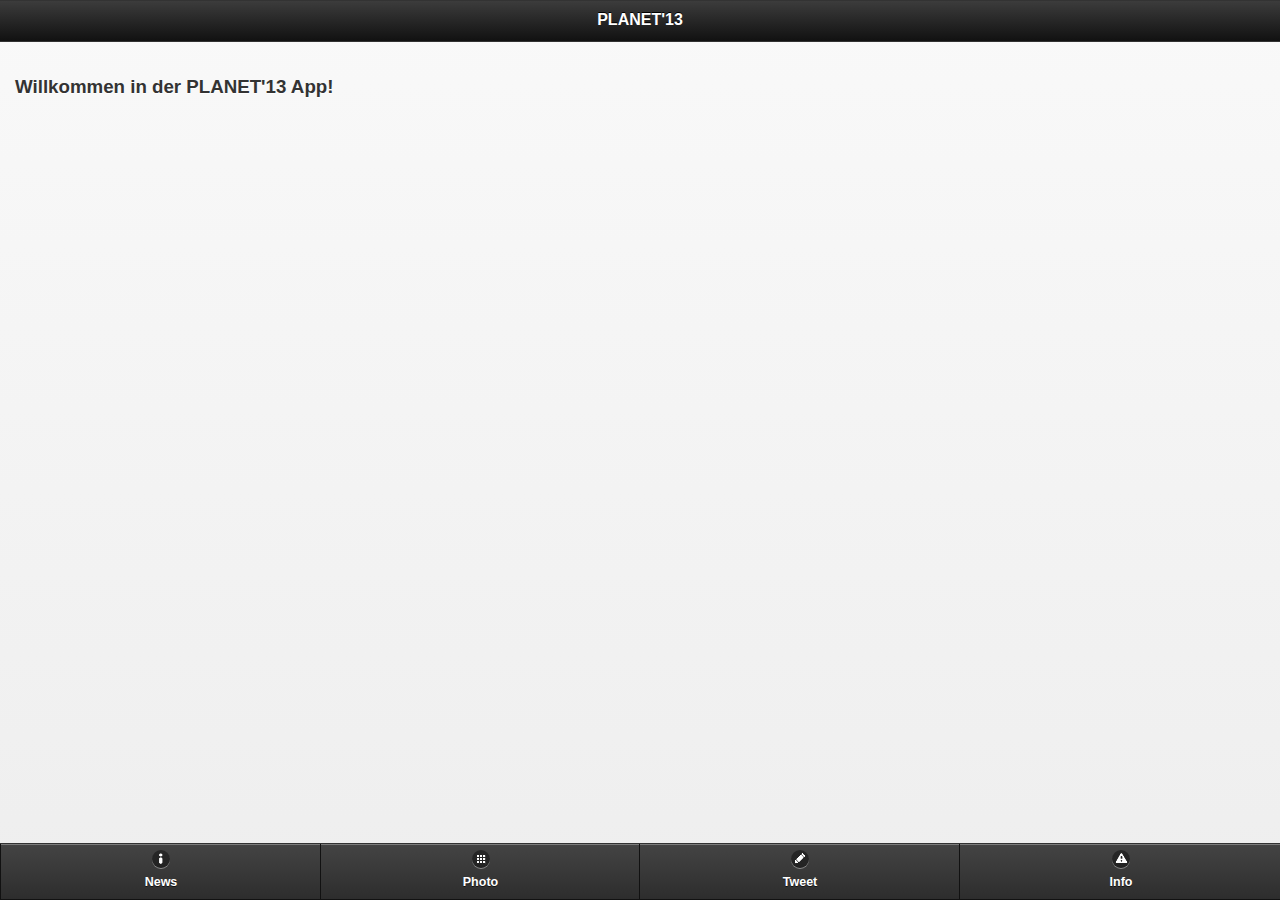
==== www/index.html @ 10da8226 "div" ====
<!DOCTYPE html>
<html>
    <head>
        <meta http-equiv="Content-Type" content="text/html; charset=UTF-8" />
        <meta name="format-detection" content="telephone=no" />
        <meta name="viewport" content="user-scalable=no, initial-scale=1, maximum-scale=1, minimum-scale=1, width=device-width, height=device-height" />
        
        <link rel="stylesheet" type="text/css" href="css/jquery.mobile-1.3.1.min.css" />
        
        <script type="text/javascript" src="phonegap.js"></script>
        
        <script type="text/javascript" src="js/index.js"></script>
        <script type="text/javascript" src="js/jquery-1.10.2.min.js"></script>
        <script type="text/javascript" src="js/jquery.mobile-1.3.1.min.js"></script>
        <script type="text/javascript" src="js/feed.js"></script>
        <script type="text/javascript" src="js/photo.js"></script>
        <script type="text/javascript" src="js/tweet.js"></script>
        
    	<title>PLANET'13</title>
    </head>
    <body>
        
    <!-- Start -->
    
    	<div data-role="page" id="start">
            <div data-theme="a" data-role="header">
                <h2>PLANET'13</h2>
            </div>
            <div data-role="content">
            	<h3>Willkommen in der PLANET'13 App!</h3>
            </div>
            
        	<div data-role="footer" data-position="fixed">
        		<div data-role="navbar">
        			<ul>
						<li><a href="#news-all" data-theme="a" data-icon="info"> News </a></li>
						<li><a href="#photo" data-theme="a" data-icon="grid"> Photo </a></li>
						<li><a href="#tweet" data-theme="a" data-icon="edit"> Tweet </a></li>
						<li><a href="#info" data-theme="a" data-icon="alert"> Info </a></li>
					</ul>
				</div>
        	</div>
        </div>
        
    <!-- Kochbuch -->
        
        <div data-role="page" id="essen">
            <div data-theme="a" data-role="header">
                <h3>Kochbuch</h3>
            </div>
            <div data-role="content">
			
				<ul data-role="listview" data-inset="true">
					<li data-role="list-divider">Montag, 05.08.</li>
				    <li><a href="essen.html">Mittag</a></li>
				    <li><a href="#">Abend</a></li>
				    <li data-role="list-divider">Dienstag</li>
				    <li><a href="#">Mittag</a></li>
				    <li><a href="#">Abend</a></li>
				    <li data-role="list-divider">Mittwoch</li>
				    <li><a href="#">Mittag</a></li>
				    <li><a href="#">Abend</a></li>
				</ul>
				
            </div>
            
        	<div data-role="footer" data-position="fixed">
        		<div data-role="navbar">
        			<ul>
						<li><a href="#news-all" data-theme="a" data-icon="info"> News </a></li>
						<li><a href="#photo" data-theme="a" data-icon="grid"> Photo </a></li>
						<li><a href="#tweet" data-theme="a" data-icon="edit"> Tweet </a></li>
						<li><a href="#info" data-theme="a" data-icon="alert"> Info </a></li>
					</ul>
				</div>
        	</div>
        </div>
        
    <!-- News -->
        
        <div data-role="page" id="news-all">
            <div data-theme="a" data-role="header">
                <h3>News</h3>
            </div>
            <div data-role="content">
            	<ul data-role="listview" data-theme="d" id="articleList"></ul>
            </div>
            
        	<div data-role="footer" data-position="fixed">
        		<div data-role="navbar">
        			<ul>
						<li><a href="#news-all" data-theme="a" data-icon="info"> News </a></li>
						<li><a href="#photo" data-theme="a" data-icon="grid"> Photo </a></li>
						<li><a href="#tweet" data-theme="a" data-icon="edit"> Tweet </a></li>
						<li><a href="#info" data-theme="a" data-icon="alert"> Info </a></li>
					</ul>
				</div>
        	</div>
        </div>
        
	<!-- Photo -->
        
        <div data-role="page" id="photo">
            <div data-theme="a" data-role="header">
                <h3>Foto hochladen</h3>
            </div>
            <div data-role="content">
            
            	Hier kannst du dein Foto vom PLANET'13 hochladen!<br/>
            	Here you can upload your photo from PLANET'13!
            
				<input type="text" name="name" id="name" placeholder="dein Name | your name" value="">
				<input type="text" name="title" id="title" placeholder="Titel | title" value="">
				<input type="text" name="description" id="description" placeholder="Beschreibung | description" value="">

				<label for="stufe">
    				Stufe | age group
    			</label>

				<select name="stufe" id="stufe">
                	<option value="none">nicht zugeordnet/none</option>
                	<option value="wiwo">WiW&ouml; # 07-10 years</option>
                	<option value="gusp">GuSp # 10-13 years</option>
                	<option value="caex">CaEx # 13-16 years</option>
                	<option value="raro">RaRo # 16-20 years</option>
            	</select>

    			<label for="ok">
    				Das Foto darf zum Zwecke der internen und externen &ouml;ffentlichkeitsarbeit der Pfadfinder und Pfadfinderinnen verwendet werden.<br/>
					I agree that the photo may be used to promote Guiding/Scouting in the internal and external media.
    			</label>
    			<select name="ok" id="ok" data-role="slider" data-mini="true">
    				<option value="no">O</option>
					<option value="on" selected="">|</option>
				</select>

   				<div id="photoButtons">
   					<button id="capturePhoto" onclick="capturePhoto();">Foto aufnehmen</button>
    				<button id="getPhoto" onclick="getPhoto();">Aus den gespeicherten Fotos</button>
    			</div>
    			
    			<img id="showPhoto" src="" />
    			
    			<div id="submitButtons">
    			 	<button id="uploadPhoto" onclick="uploadPhoto();" data-theme="c" data-icon="check">hochladen | upload</button>
            	</div>
            </div>
            
        	<div data-role="footer" data-position="fixed">
        		<div data-role="navbar">
        			<ul>
						<li><a href="#news-all" data-theme="a" data-icon="info"> News </a></li>
						<li><a href="#photo" data-theme="a" data-icon="grid"> Photo </a></li>
						<li><a href="#tweet" data-theme="a" data-icon="edit"> Tweet </a></li>
						<li><a href="#info" data-theme="a" data-icon="alert"> Info </a></li>
					</ul>
				</div>
        	</div>
        </div>
        
    <!-- Tweets -->
        
        <div data-role="page" id="tweet">
            <div data-theme="a" data-role="header">
                <h3>send Tweet</h3>
            </div>
            <div data-role="content">
            
            	Hier kannst du eine Kleinanzeige abschicken!<br/>
            	Here you can post an ad!
            
				<input type="text" name="tname" id="tname" placeholder="dein Name | your name" value="">
				<textarea name="ttweet" id="ttweet" placeholder="Nachricht | message"></textarea>

            	<button id="sendTweet" data-theme="c" data-icon="check">abschicken | send</button>
            	
            </div>
            
        	<div data-role="footer" data-position="fixed">
        		<div data-role="navbar">
        			<ul>
						<li><a href="#news-all" data-theme="a" data-icon="info"> News </a></li>
						<li><a href="#photo" data-theme="a" data-icon="grid"> Photo </a></li>
						<li><a href="#tweet" data-theme="a" data-icon="edit"> Tweet </a></li>
						<li><a href="#info" data-theme="a" data-icon="alert"> Info </a></li>
					</ul>
				</div>
        	</div>
        </div>
        
    <!-- Infos -->
        
        <div data-role="page" id="info">
            <div data-theme="a" data-role="header">
                <h3>Infos</h3>
            </div>
            <div data-role="content">
            
            	<ul data-role="listview" data-inset="true">
    				<li><a href="PAGES/song.html" data-ajax="false">Camp song</a></li>
    				<li><a href="PAGES/gastro.html" data-ajax="false">Gastronomie</a></li>
    				<li><a href="#" data-ajax="false">TODO - Lager ABC</a></li>
				</ul>
            	
            </div>
            
        	<div data-role="footer" data-position="fixed">
        		<div data-role="navbar">
        			<ul>
						<li><a href="#news-all" data-theme="a" data-icon="info"> News </a></li>
						<li><a href="#photo" data-theme="a" data-icon="grid"> Photo </a></li>
						<li><a href="#tweet" data-theme="a" data-icon="edit"> Tweet </a></li>
						<li><a href="#info" data-theme="a" data-icon="alert"> Info </a></li>
					</ul>
				</div>
        	</div>
        </div>
        
    <!-- Single News -->
        
    	<div data-role="page" id="news-single">
            <div data-theme="a" data-role="header">
            	<a href="#news-all" data-icon="arrow-l">zur&uuml;ck</a>
                <h3 id="newsheadline">PLANET'13</h3>
            </div>
            <div data-role="content" id="newscontent">
            </div>
        </div>
        
    <!-- initialize -->
        
        <script type="text/javascript">
            app.initialize();
        </script>
    </body>
</html>
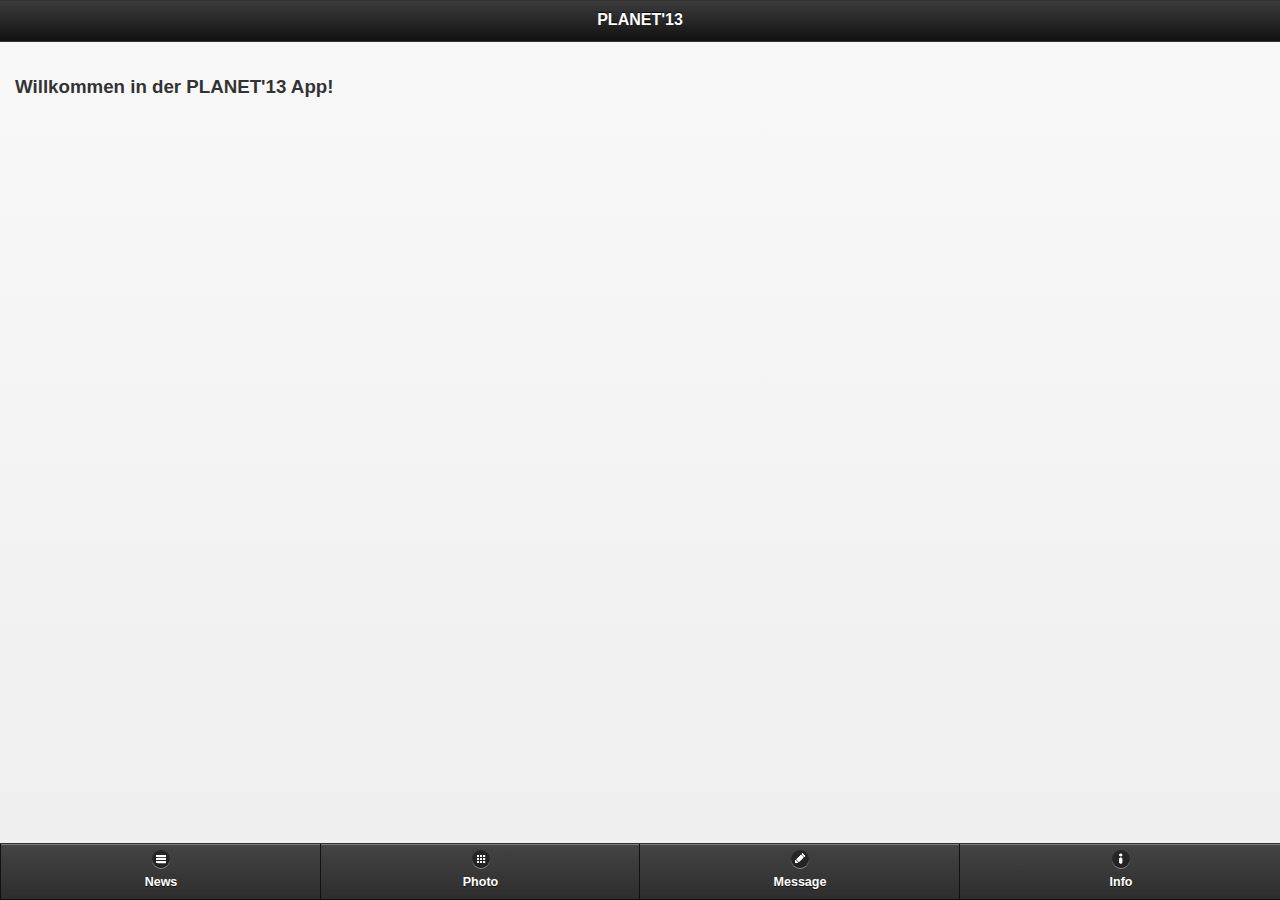
==== commit 8980394c: "div" ====
--- a/www/index.html
+++ b/www/index.html
@@ -33,10 +33,10 @@
         	<div data-role="footer" data-position="fixed">
         		<div data-role="navbar">
         			<ul>
-						<li><a href="#news-all" data-theme="a" data-icon="info"> News </a></li>
-						<li><a href="#photo" data-theme="a" data-icon="grid"> Photo </a></li>
-						<li><a href="#tweet" data-theme="a" data-icon="edit"> Tweet </a></li>
-						<li><a href="#info" data-theme="a" data-icon="alert"> Info </a></li>
+						<li><a href="#news-all" data-theme="a" data-icon="bars"> News </a></li>
+						<li><a href="#photo" data-theme="a" data-icon="grid"> Photo </a></li>
+						<li><a href="#tweet" data-theme="a" data-icon="edit"> Message </a></li>
+						<li><a href="#info" data-theme="a" data-icon="info"> Info </a></li>
 					</ul>
 				</div>
         	</div>
@@ -67,10 +67,10 @@
         	<div data-role="footer" data-position="fixed">
         		<div data-role="navbar">
         			<ul>
-						<li><a href="#news-all" data-theme="a" data-icon="info"> News </a></li>
-						<li><a href="#photo" data-theme="a" data-icon="grid"> Photo </a></li>
-						<li><a href="#tweet" data-theme="a" data-icon="edit"> Tweet </a></li>
-						<li><a href="#info" data-theme="a" data-icon="alert"> Info </a></li>
+						<li><a href="#news-all" data-theme="a" data-icon="bars"> News </a></li>
+						<li><a href="#photo" data-theme="a" data-icon="grid"> Photo </a></li>
+						<li><a href="#tweet" data-theme="a" data-icon="edit"> Message </a></li>
+						<li><a href="#info" data-theme="a" data-icon="info"> Info </a></li>
 					</ul>
 				</div>
         	</div>
@@ -89,10 +89,10 @@
         	<div data-role="footer" data-position="fixed">
         		<div data-role="navbar">
         			<ul>
-						<li><a href="#news-all" data-theme="a" data-icon="info"> News </a></li>
-						<li><a href="#photo" data-theme="a" data-icon="grid"> Photo </a></li>
-						<li><a href="#tweet" data-theme="a" data-icon="edit"> Tweet </a></li>
-						<li><a href="#info" data-theme="a" data-icon="alert"> Info </a></li>
+						<li><a href="#news-all" data-theme="a" data-icon="bars"> News </a></li>
+						<li><a href="#photo" data-theme="a" data-icon="grid"> Photo </a></li>
+						<li><a href="#tweet" data-theme="a" data-icon="edit"> Message </a></li>
+						<li><a href="#info" data-theme="a" data-icon="info"> Info </a></li>
 					</ul>
 				</div>
         	</div>
@@ -107,7 +107,7 @@
             <div data-role="content">
             
             	Hier kannst du dein Foto vom PLANET'13 hochladen!<br/>
-            	Here you can upload your photo from PLANET'13!
+            	You can upload your photo from PLANET'13 here!
             
 				<input type="text" name="name" id="name" placeholder="dein Name | your name" value="">
 				<input type="text" name="title" id="title" placeholder="Titel | title" value="">
@@ -119,14 +119,14 @@
 
 				<select name="stufe" id="stufe">
                 	<option value="none">nicht zugeordnet/none</option>
-                	<option value="wiwo">WiW&ouml; # 07-10 years</option>
+                	<option value="wiwo">WiWö # 07-10 years</option>
                 	<option value="gusp">GuSp # 10-13 years</option>
                 	<option value="caex">CaEx # 13-16 years</option>
                 	<option value="raro">RaRo # 16-20 years</option>
             	</select>
 
     			<label for="ok">
-    				Das Foto darf zum Zwecke der internen und externen &ouml;ffentlichkeitsarbeit der Pfadfinder und Pfadfinderinnen verwendet werden.<br/>
+    				Das Foto darf zum Zwecke der internen und externen Öffentlichkeitsarbeit der Pfadfinder und Pfadfinderinnen verwendet werden.<br/>
 					I agree that the photo may be used to promote Guiding/Scouting in the internal and external media.
     			</label>
     			<select name="ok" id="ok" data-role="slider" data-mini="true">
@@ -149,10 +149,10 @@
         	<div data-role="footer" data-position="fixed">
         		<div data-role="navbar">
         			<ul>
-						<li><a href="#news-all" data-theme="a" data-icon="info"> News </a></li>
-						<li><a href="#photo" data-theme="a" data-icon="grid"> Photo </a></li>
-						<li><a href="#tweet" data-theme="a" data-icon="edit"> Tweet </a></li>
-						<li><a href="#info" data-theme="a" data-icon="alert"> Info </a></li>
+						<li><a href="#news-all" data-theme="a" data-icon="bars"> News </a></li>
+						<li><a href="#photo" data-theme="a" data-icon="grid"> Photo </a></li>
+						<li><a href="#tweet" data-theme="a" data-icon="edit"> Message </a></li>
+						<li><a href="#info" data-theme="a" data-icon="info"> Info </a></li>
 					</ul>
 				</div>
         	</div>
@@ -162,12 +162,12 @@
         
         <div data-role="page" id="tweet">
             <div data-theme="a" data-role="header">
-                <h3>send Tweet</h3>
-            </div>
-            <div data-role="content">
-            
-            	Hier kannst du eine Kleinanzeige abschicken!<br/>
-            	Here you can post an ad!
+                <h3>Sternschnuppen</h3>
+            </div>
+            <div data-role="content">
+            
+            	Schreib eine Message für den planetSTAR an deine Freunde!<br/></br>
+            	<em>Sternschnuppe</em> message to a friend!
             
 				<input type="text" name="tname" id="tname" placeholder="dein Name | your name" value="">
 				<textarea name="ttweet" id="ttweet" placeholder="Nachricht | message"></textarea>
@@ -179,10 +179,10 @@
         	<div data-role="footer" data-position="fixed">
         		<div data-role="navbar">
         			<ul>
-						<li><a href="#news-all" data-theme="a" data-icon="info"> News </a></li>
-						<li><a href="#photo" data-theme="a" data-icon="grid"> Photo </a></li>
-						<li><a href="#tweet" data-theme="a" data-icon="edit"> Tweet </a></li>
-						<li><a href="#info" data-theme="a" data-icon="alert"> Info </a></li>
+						<li><a href="#news-all" data-theme="a" data-icon="bars"> News </a></li>
+						<li><a href="#photo" data-theme="a" data-icon="grid"> Photo </a></li>
+						<li><a href="#tweet" data-theme="a" data-icon="edit"> Message </a></li>
+						<li><a href="#info" data-theme="a" data-icon="info"> Info </a></li>
 					</ul>
 				</div>
         	</div>
@@ -199,7 +199,7 @@
             	<ul data-role="listview" data-inset="true">
     				<li><a href="PAGES/song.html" data-ajax="false">Camp song</a></li>
     				<li><a href="PAGES/gastro.html" data-ajax="false">Gastronomie</a></li>
-    				<li><a href="#" data-ajax="false">TODO - Lager ABC</a></li>
+    				<li><a href="PAGES/abc.html" data-ajax="false">Lager ABC</a></li>
 				</ul>
             	
             </div>
@@ -207,10 +207,10 @@
         	<div data-role="footer" data-position="fixed">
         		<div data-role="navbar">
         			<ul>
-						<li><a href="#news-all" data-theme="a" data-icon="info"> News </a></li>
-						<li><a href="#photo" data-theme="a" data-icon="grid"> Photo </a></li>
-						<li><a href="#tweet" data-theme="a" data-icon="edit"> Tweet </a></li>
-						<li><a href="#info" data-theme="a" data-icon="alert"> Info </a></li>
+						<li><a href="#news-all" data-theme="a" data-icon="bars"> News </a></li>
+						<li><a href="#photo" data-theme="a" data-icon="grid"> Photo </a></li>
+						<li><a href="#tweet" data-theme="a" data-icon="edit"> Message </a></li>
+						<li><a href="#info" data-theme="a" data-icon="info"> Info </a></li>
 					</ul>
 				</div>
         	</div>
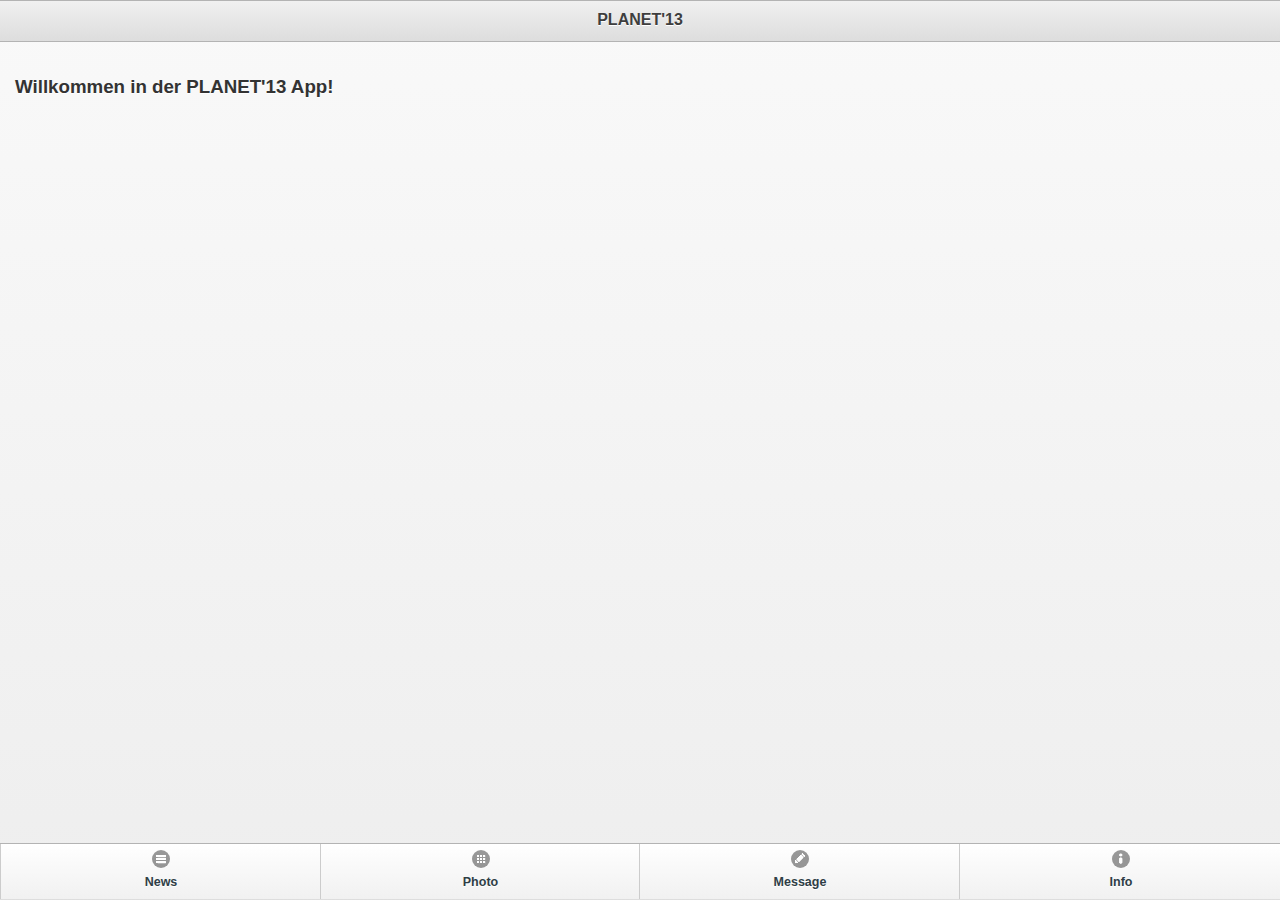
==== commit 066acd58: "div" ====
--- a/www/index.html
+++ b/www/index.html
@@ -4,8 +4,9 @@
         <meta http-equiv="Content-Type" content="text/html; charset=UTF-8" />
         <meta name="format-detection" content="telephone=no" />
         <meta name="viewport" content="user-scalable=no, initial-scale=1, maximum-scale=1, minimum-scale=1, width=device-width, height=device-height" />
-        
+
         <link rel="stylesheet" type="text/css" href="css/jquery.mobile-1.3.1.min.css" />
+        <link rel="stylesheet" type="text/css" href="css/planet13.css" />
         
         <script type="text/javascript" src="phonegap.js"></script>
         
@@ -23,7 +24,7 @@
     <!-- Start -->
     
     	<div data-role="page" id="start">
-            <div data-theme="a" data-role="header">
+            <div data-role="header">
                 <h2>PLANET'13</h2>
             </div>
             <div data-role="content">
@@ -33,10 +34,10 @@
         	<div data-role="footer" data-position="fixed">
         		<div data-role="navbar">
         			<ul>
-						<li><a href="#news-all" data-theme="a" data-icon="bars"> News </a></li>
-						<li><a href="#photo" data-theme="a" data-icon="grid"> Photo </a></li>
-						<li><a href="#tweet" data-theme="a" data-icon="edit"> Message </a></li>
-						<li><a href="#info" data-theme="a" data-icon="info"> Info </a></li>
+						<li><a href="#news-all" data-icon="bars"> News </a></li>
+						<li><a href="#photo" data-icon="grid"> Photo </a></li>
+						<li><a href="#tweet" data-icon="edit"> Message </a></li>
+						<li><a href="#info" data-icon="info"> Info </a></li>
 					</ul>
 				</div>
         	</div>
@@ -45,7 +46,7 @@
     <!-- Kochbuch -->
         
         <div data-role="page" id="essen">
-            <div data-theme="a" data-role="header">
+            <div data-role="header">
                 <h3>Kochbuch</h3>
             </div>
             <div data-role="content">
@@ -67,10 +68,10 @@
         	<div data-role="footer" data-position="fixed">
         		<div data-role="navbar">
         			<ul>
-						<li><a href="#news-all" data-theme="a" data-icon="bars"> News </a></li>
-						<li><a href="#photo" data-theme="a" data-icon="grid"> Photo </a></li>
-						<li><a href="#tweet" data-theme="a" data-icon="edit"> Message </a></li>
-						<li><a href="#info" data-theme="a" data-icon="info"> Info </a></li>
+						<li><a href="#news-all" data-icon="bars"> News </a></li>
+						<li><a href="#photo" data-icon="grid"> Photo </a></li>
+						<li><a href="#tweet" data-icon="edit"> Message </a></li>
+						<li><a href="#info" data-icon="info"> Info </a></li>
 					</ul>
 				</div>
         	</div>
@@ -79,7 +80,7 @@
     <!-- News -->
         
         <div data-role="page" id="news-all">
-            <div data-theme="a" data-role="header">
+            <div data-role="header">
                 <h3>News</h3>
             </div>
             <div data-role="content">
@@ -89,10 +90,10 @@
         	<div data-role="footer" data-position="fixed">
         		<div data-role="navbar">
         			<ul>
-						<li><a href="#news-all" data-theme="a" data-icon="bars"> News </a></li>
-						<li><a href="#photo" data-theme="a" data-icon="grid"> Photo </a></li>
-						<li><a href="#tweet" data-theme="a" data-icon="edit"> Message </a></li>
-						<li><a href="#info" data-theme="a" data-icon="info"> Info </a></li>
+						<li><a href="#news-all" data-icon="bars"> News </a></li>
+						<li><a href="#photo" data-icon="grid"> Photo </a></li>
+						<li><a href="#tweet" data-icon="edit"> Message </a></li>
+						<li><a href="#info" data-icon="info"> Info </a></li>
 					</ul>
 				</div>
         	</div>
@@ -101,10 +102,10 @@
 	<!-- Photo -->
         
         <div data-role="page" id="photo">
-            <div data-theme="a" data-role="header">
+            <div data-role="header">
                 <h3>Foto hochladen</h3>
             </div>
-            <div data-role="content">
+            <div data-role="content" data-theme="a">
             
             	Hier kannst du dein Foto vom PLANET'13 hochladen!<br/>
             	You can upload your photo from PLANET'13 here!
@@ -142,17 +143,17 @@
     			<img id="showPhoto" src="" />
     			
     			<div id="submitButtons">
-    			 	<button id="uploadPhoto" onclick="uploadPhoto();" data-theme="c" data-icon="check">hochladen | upload</button>
+    			 	<button id="uploadPhoto" onclick="uploadPhoto();" data-icon="check">hochladen | upload</button>
             	</div>
             </div>
             
         	<div data-role="footer" data-position="fixed">
         		<div data-role="navbar">
         			<ul>
-						<li><a href="#news-all" data-theme="a" data-icon="bars"> News </a></li>
-						<li><a href="#photo" data-theme="a" data-icon="grid"> Photo </a></li>
-						<li><a href="#tweet" data-theme="a" data-icon="edit"> Message </a></li>
-						<li><a href="#info" data-theme="a" data-icon="info"> Info </a></li>
+						<li><a href="#news-all" data-icon="bars"> News </a></li>
+						<li><a href="#photo" data-icon="grid"> Photo </a></li>
+						<li><a href="#tweet" data-icon="edit"> Message </a></li>
+						<li><a href="#info" data-icon="info"> Info </a></li>
 					</ul>
 				</div>
         	</div>
@@ -161,10 +162,10 @@
     <!-- Tweets -->
         
         <div data-role="page" id="tweet">
-            <div data-theme="a" data-role="header">
+            <div data-role="header">
                 <h3>Sternschnuppen</h3>
             </div>
-            <div data-role="content">
+            <div data-role="content" data-theme="a">
             
             	Schreib eine Message für den planetSTAR an deine Freunde!<br/></br>
             	<em>Sternschnuppe</em> message to a friend!
@@ -172,17 +173,17 @@
 				<input type="text" name="tname" id="tname" placeholder="dein Name | your name" value="">
 				<textarea name="ttweet" id="ttweet" placeholder="Nachricht | message"></textarea>
 
-            	<button id="sendTweet" data-theme="c" data-icon="check">abschicken | send</button>
+            	<button id="sendTweet" data-icon="check">abschicken | send</button>
             	
             </div>
             
         	<div data-role="footer" data-position="fixed">
         		<div data-role="navbar">
         			<ul>
-						<li><a href="#news-all" data-theme="a" data-icon="bars"> News </a></li>
-						<li><a href="#photo" data-theme="a" data-icon="grid"> Photo </a></li>
-						<li><a href="#tweet" data-theme="a" data-icon="edit"> Message </a></li>
-						<li><a href="#info" data-theme="a" data-icon="info"> Info </a></li>
+						<li><a href="#news-all" data-icon="bars"> News </a></li>
+						<li><a href="#photo" data-icon="grid"> Photo </a></li>
+						<li><a href="#tweet" data-icon="edit"> Message </a></li>
+						<li><a href="#info" data-icon="info"> Info </a></li>
 					</ul>
 				</div>
         	</div>
@@ -191,15 +192,25 @@
     <!-- Infos -->
         
         <div data-role="page" id="info">
-            <div data-theme="a" data-role="header">
+            <div data-role="header">
                 <h3>Infos</h3>
             </div>
-            <div data-role="content">
+            <div data-role="content" data-theme="a">
+            
+            Wir haben hier für dich die wichtigsten Punkte aus dem Lagerhandbuch gesammelt.
             
             	<ul data-role="listview" data-inset="true">
+    				
+    				<li data-role="list-divider">Allgemeines</li>
     				<li><a href="PAGES/song.html" data-ajax="false">Camp song</a></li>
     				<li><a href="PAGES/gastro.html" data-ajax="false">Gastronomie</a></li>
     				<li><a href="PAGES/abc.html" data-ajax="false">Lager ABC</a></li>
+    				
+    				<li data-role="list-divider">Zeitpläne</li>
+    				<li data-theme="b"><a href="PAGES/zeit_gusp.html" data-ajax="false">GuSp</a></li>
+    				<li data-theme="c"><a href="PAGES/zeit_caex.html" data-ajax="false">CaEx</a></li>
+    				<li data-theme="d"><a href="PAGES/zeit_raro.html" data-ajax="false">RaRo</a></li>
+    				
 				</ul>
             	
             </div>
@@ -207,10 +218,10 @@
         	<div data-role="footer" data-position="fixed">
         		<div data-role="navbar">
         			<ul>
-						<li><a href="#news-all" data-theme="a" data-icon="bars"> News </a></li>
-						<li><a href="#photo" data-theme="a" data-icon="grid"> Photo </a></li>
-						<li><a href="#tweet" data-theme="a" data-icon="edit"> Message </a></li>
-						<li><a href="#info" data-theme="a" data-icon="info"> Info </a></li>
+						<li><a href="#news-all" data-icon="bars"> News </a></li>
+						<li><a href="#photo" data-icon="grid"> Photo </a></li>
+						<li><a href="#tweet" data-icon="edit"> Message </a></li>
+						<li><a href="#info" data-icon="info"> Info </a></li>
 					</ul>
 				</div>
         	</div>
@@ -219,7 +230,7 @@
     <!-- Single News -->
         
     	<div data-role="page" id="news-single">
-            <div data-theme="a" data-role="header">
+            <div data-role="header">
             	<a href="#news-all" data-icon="arrow-l">zur&uuml;ck</a>
                 <h3 id="newsheadline">PLANET'13</h3>
             </div>
--- a/www/css/planet13.css
+++ b/www/css/planet13.css
@@ -0,0 +1,935 @@
+/*
+* jQuery Mobile 1.3.1
+* Git HEAD hash: 74b4bec049fd93e4fe40205e6157de16eb64eb46 <> Date: Mon Apr 8 2013 19:41:28 UTC
+* http://jquerymobile.com
+*
+* Copyright 2010, 2013 jQuery Foundation, Inc. and other contributors
+* Released under the MIT license.
+* http://jquery.org/license
+*
+*/
+
+
+/* Swatches */
+/* A
+-----------------------------------------------------------------------------------------------------------*/
+.ui-bar-a {
+	border: 1px solid #b3b3b3 /*{a-bar-border}*/;
+	background: #eeeeee /*{a-bar-background-color}*/;
+	color: #3e3e3e /*{a-bar-color}*/;
+	font-weight: bold;
+	text-shadow: 0 /*{a-bar-shadow-x}*/ 1px /*{a-bar-shadow-y}*/ 0 /*{a-bar-shadow-radius}*/ #ffffff /*{a-bar-shadow-color}*/;
+	background-image: -webkit-gradient(linear, left top, left bottom, from( #f0f0f0 /*{a-bar-background-start}*/), to( #dddddd /*{a-bar-background-end}*/)); /* Saf4+, Chrome */
+	background-image: -webkit-linear-gradient( #f0f0f0 /*{a-bar-background-start}*/, #dddddd /*{a-bar-background-end}*/); /* Chrome 10+, Saf5.1+ */
+	background-image:    -moz-linear-gradient( #f0f0f0 /*{a-bar-background-start}*/, #dddddd /*{a-bar-background-end}*/); /* FF3.6 */
+	background-image:     -ms-linear-gradient( #f0f0f0 /*{a-bar-background-start}*/, #dddddd /*{a-bar-background-end}*/); /* IE10 */
+	background-image:      -o-linear-gradient( #f0f0f0 /*{a-bar-background-start}*/, #dddddd /*{a-bar-background-end}*/); /* Opera 11.10+ */
+	background-image:         linear-gradient( #f0f0f0 /*{a-bar-background-start}*/, #dddddd /*{a-bar-background-end}*/);
+}
+.ui-bar-a .ui-link-inherit {
+	color: #3e3e3e /*{a-bar-color}*/;
+}
+.ui-bar-a a.ui-link {
+	color: #7cc4e7 /*{a-bar-link-color}*/;
+	font-weight: bold;
+}
+.ui-bar-a a.ui-link:visited {
+    color: #2489ce /*{a-bar-link-visited}*/;
+}
+.ui-bar-a a.ui-link:hover {
+	color: #2489ce /*{a-bar-link-hover}*/;
+}
+.ui-bar-a a.ui-link:active {
+	color: #2489ce /*{a-bar-link-active}*/;
+}
+.ui-bar-a,
+.ui-bar-a input,
+.ui-bar-a select,
+.ui-bar-a textarea,
+.ui-bar-a button {
+	         font-family: Helvetica, Arial, sans-serif /*{global-font-family}*/;
+}
+.ui-body-a,
+.ui-overlay-a {
+	border: 1px solid #aaaaaa /*{a-body-border}*/;
+	color: #333333 /*{a-body-color}*/;
+	text-shadow: 0 /*{a-body-shadow-x}*/ 1px /*{a-body-shadow-y}*/ 0 /*{a-body-shadow-radius}*/ #ffffff /*{a-body-shadow-color}*/;
+	background: #f9f9f9 /*{a-body-background-color}*/;
+	background-image: -webkit-gradient(linear, left top, left bottom, from( #f9f9f9 /*{a-body-background-start}*/), to( #eeeeee /*{a-body-background-end}*/)); /* Saf4+, Chrome */
+	background-image: -webkit-linear-gradient( #f9f9f9 /*{a-body-background-start}*/, #eeeeee /*{a-body-background-end}*/); /* Chrome 10+, Saf5.1+ */
+	background-image:    -moz-linear-gradient( #f9f9f9 /*{a-body-background-start}*/, #eeeeee /*{a-body-background-end}*/); /* FF3.6 */
+	background-image:     -ms-linear-gradient( #f9f9f9 /*{a-body-background-start}*/, #eeeeee /*{a-body-background-end}*/); /* IE10 */
+	background-image:      -o-linear-gradient( #f9f9f9 /*{a-body-background-start}*/, #eeeeee /*{a-body-background-end}*/); /* Opera 11.10+ */
+	background-image:         linear-gradient( #f9f9f9 /*{a-body-background-start}*/, #eeeeee /*{a-body-background-end}*/);
+}
+.ui-overlay-a {
+	background-image: none;
+	border-width: 0;
+}
+.ui-body-a,
+.ui-body-a input,
+.ui-body-a select,
+.ui-body-a textarea,
+.ui-body-a button {
+	         font-family: Helvetica, Arial, sans-serif /*{global-font-family}*/;
+}
+.ui-body-a .ui-link-inherit {
+	color: #333333 /*{a-body-color}*/;
+}
+.ui-body-a .ui-link {
+	color: #2489ce /*{a-body-link-color}*/;
+	font-weight: bold;
+}
+.ui-body-a .ui-link:visited {
+    color: #2489ce /*{a-body-link-visited}*/;
+}
+.ui-body-a .ui-link:hover {
+	color: #2489ce /*{a-body-link-hover}*/;
+}
+.ui-body-a .ui-link:active {
+	color: #2489ce /*{a-body-link-active}*/;
+}
+.ui-btn-up-a {
+	border: 1px solid #cccccc /*{a-bup-border}*/;
+	background: #eeeeee /*{a-bup-background-color}*/;
+	font-weight: bold;
+	color: #2f3e46 /*{a-bup-color}*/;
+	text-shadow: 0 /*{a-bup-shadow-x}*/ 1px /*{a-bup-shadow-y}*/ 0 /*{a-bup-shadow-radius}*/ #ffffff /*{a-bup-shadow-color}*/;
+	background-image: -webkit-gradient(linear, left top, left bottom, from( #ffffff /*{a-bup-background-start}*/), to( #f1f1f1 /*{a-bup-background-end}*/)); /* Saf4+, Chrome */
+	background-image: -webkit-linear-gradient( #ffffff /*{a-bup-background-start}*/, #f1f1f1 /*{a-bup-background-end}*/); /* Chrome 10+, Saf5.1+ */
+	background-image:    -moz-linear-gradient( #ffffff /*{a-bup-background-start}*/, #f1f1f1 /*{a-bup-background-end}*/); /* FF3.6 */
+	background-image:     -ms-linear-gradient( #ffffff /*{a-bup-background-start}*/, #f1f1f1 /*{a-bup-background-end}*/); /* IE10 */
+	background-image:      -o-linear-gradient( #ffffff /*{a-bup-background-start}*/, #f1f1f1 /*{a-bup-background-end}*/); /* Opera 11.10+ */
+	background-image:         linear-gradient( #ffffff /*{a-bup-background-start}*/, #f1f1f1 /*{a-bup-background-end}*/);
+}
+.ui-btn-up-a:visited,
+.ui-btn-up-a a.ui-link-inherit {
+	color: #2f3e46 /*{a-bup-color}*/;
+}
+.ui-btn-hover-a {
+	border: 1px solid #bbbbbb /*{a-bhover-border}*/;
+	background: #dfdfdf /*{a-bhover-background-color}*/;
+	font-weight: bold;
+	color: #2f3e46 /*{a-bhover-color}*/;
+	text-shadow: 0 /*{a-bhover-shadow-x}*/ 1px /*{a-bhover-shadow-y}*/ 0 /*{a-bhover-shadow-radius}*/ #ffffff /*{a-bhover-shadow-color}*/;
+	background-image: -webkit-gradient(linear, left top, left bottom, from( #f6f6f6 /*{a-bhover-background-start}*/), to( #e0e0e0 /*{a-bhover-background-end}*/)); /* Saf4+, Chrome */
+	background-image: -webkit-linear-gradient( #f6f6f6 /*{a-bhover-background-start}*/, #e0e0e0 /*{a-bhover-background-end}*/); /* Chrome 10+, Saf5.1+ */
+	background-image:    -moz-linear-gradient( #f6f6f6 /*{a-bhover-background-start}*/, #e0e0e0 /*{a-bhover-background-end}*/); /* FF3.6 */
+	background-image:     -ms-linear-gradient( #f6f6f6 /*{a-bhover-background-start}*/, #e0e0e0 /*{a-bhover-background-end}*/); /* IE10 */
+	background-image:      -o-linear-gradient( #f6f6f6 /*{a-bhover-background-start}*/, #e0e0e0 /*{a-bhover-background-end}*/); /* Opera 11.10+ */
+	background-image:         linear-gradient( #f6f6f6 /*{a-bhover-background-start}*/, #e0e0e0 /*{a-bhover-background-end}*/);
+}
+.ui-btn-hover-a:visited,
+.ui-btn-hover-a:hover,
+.ui-btn-hover-a a.ui-link-inherit {
+	color: #2f3e46 /*{a-bhover-color}*/;
+}
+.ui-btn-down-a {
+	border: 1px solid #bbbbbb /*{a-bdown-border}*/;
+	background: #d6d6d6 /*{a-bdown-background-color}*/;
+	font-weight: bold;
+	color: #2f3e46 /*{a-bdown-color}*/;
+	text-shadow: 0 /*{a-bdown-shadow-x}*/ 1px /*{a-bdown-shadow-y}*/ 0 /*{a-bdown-shadow-radius}*/ #ffffff /*{a-bdown-shadow-color}*/;
+	background-image: -webkit-gradient(linear, left top, left bottom, from( #d0d0d0 /*{a-bdown-background-start}*/), to( #dfdfdf /*{a-bdown-background-end}*/)); /* Saf4+, Chrome */
+	background-image: -webkit-linear-gradient( #d0d0d0 /*{a-bdown-background-start}*/, #dfdfdf /*{a-bdown-background-end}*/); /* Chrome 10+, Saf5.1+ */
+	background-image:    -moz-linear-gradient( #d0d0d0 /*{a-bdown-background-start}*/, #dfdfdf /*{a-bdown-background-end}*/); /* FF3.6 */
+	background-image:     -ms-linear-gradient( #d0d0d0 /*{a-bdown-background-start}*/, #dfdfdf /*{a-bdown-background-end}*/); /* IE10 */
+	background-image:      -o-linear-gradient( #d0d0d0 /*{a-bdown-background-start}*/, #dfdfdf /*{a-bdown-background-end}*/); /* Opera 11.10+ */
+	background-image:         linear-gradient( #d0d0d0 /*{a-bdown-background-start}*/, #dfdfdf /*{a-bdown-background-end}*/);
+}
+.ui-btn-down-a:visited,
+.ui-btn-down-a:hover,
+.ui-btn-down-a a.ui-link-inherit {
+	color: #2f3e46 /*{a-bdown-color}*/;
+}
+.ui-btn-up-a,
+.ui-btn-hover-a,
+.ui-btn-down-a {
+	         font-family: Helvetica, Arial, sans-serif /*{global-font-family}*/;
+	text-decoration: none;
+}
+/* B
+-----------------------------------------------------------------------------------------------------------*/
+.ui-bar-b {
+	border: 1px solid #b3b3b3 /*{b-bar-border}*/;
+	background: #eeeeee /*{b-bar-background-color}*/;
+	color: #3e3e3e /*{b-bar-color}*/;
+	font-weight: bold;
+	text-shadow: 0 /*{b-bar-shadow-x}*/ 1px /*{b-bar-shadow-y}*/ 0 /*{b-bar-shadow-radius}*/ #ffffff /*{b-bar-shadow-color}*/;
+	background-image: -webkit-gradient(linear, left top, left bottom, from( #f0f0f0 /*{b-bar-background-start}*/), to( #dddddd /*{b-bar-background-end}*/)); /* Saf4+, Chrome */
+	background-image: -webkit-linear-gradient( #f0f0f0 /*{b-bar-background-start}*/, #dddddd /*{b-bar-background-end}*/); /* Chrome 10+, Saf5.1+ */
+	background-image:    -moz-linear-gradient( #f0f0f0 /*{b-bar-background-start}*/, #dddddd /*{b-bar-background-end}*/); /* FF3.6 */
+	background-image:     -ms-linear-gradient( #f0f0f0 /*{b-bar-background-start}*/, #dddddd /*{b-bar-background-end}*/); /* IE10 */
+	background-image:      -o-linear-gradient( #f0f0f0 /*{b-bar-background-start}*/, #dddddd /*{b-bar-background-end}*/); /* Opera 11.10+ */
+	background-image:         linear-gradient( #f0f0f0 /*{b-bar-background-start}*/, #dddddd /*{b-bar-background-end}*/);
+}
+.ui-bar-b .ui-link-inherit {
+	color: #3e3e3e /*{b-bar-color}*/;
+}
+.ui-bar-b a.ui-link {
+	color: #7cc4e7 /*{b-bar-link-color}*/;
+	font-weight: bold;
+}
+.ui-bar-b a.ui-link:visited {
+    color: #2489ce /*{b-bar-link-visited}*/;
+}
+.ui-bar-b a.ui-link:hover {
+	color: #2489ce /*{b-bar-link-hover}*/;
+}
+.ui-bar-b a.ui-link:active {
+	color: #2489ce /*{b-bar-link-active}*/;
+}
+.ui-bar-b,
+.ui-bar-b input,
+.ui-bar-b select,
+.ui-bar-b textarea,
+.ui-bar-b button {
+	         font-family: Helvetica, Arial, sans-serif /*{global-font-family}*/;
+}
+.ui-body-b,
+.ui-overlay-b {
+	border: 1px solid #aaaaaa /*{b-body-border}*/;
+	color: #333333 /*{b-body-color}*/;
+	text-shadow: 0 /*{b-body-shadow-x}*/ 1px /*{b-body-shadow-y}*/ 0 /*{b-body-shadow-radius}*/ #ffffff /*{b-body-shadow-color}*/;
+	background: #f9f9f9 /*{b-body-background-color}*/;
+	background-image: -webkit-gradient(linear, left top, left bottom, from( #f9f9f9 /*{b-body-background-start}*/), to( #eeeeee /*{b-body-background-end}*/)); /* Saf4+, Chrome */
+	background-image: -webkit-linear-gradient( #f9f9f9 /*{b-body-background-start}*/, #eeeeee /*{b-body-background-end}*/); /* Chrome 10+, Saf5.1+ */
+	background-image:    -moz-linear-gradient( #f9f9f9 /*{b-body-background-start}*/, #eeeeee /*{b-body-background-end}*/); /* FF3.6 */
+	background-image:     -ms-linear-gradient( #f9f9f9 /*{b-body-background-start}*/, #eeeeee /*{b-body-background-end}*/); /* IE10 */
+	background-image:      -o-linear-gradient( #f9f9f9 /*{b-body-background-start}*/, #eeeeee /*{b-body-background-end}*/); /* Opera 11.10+ */
+	background-image:         linear-gradient( #f9f9f9 /*{b-body-background-start}*/, #eeeeee /*{b-body-background-end}*/);
+}
+.ui-overlay-b {
+	background-image: none;
+	border-width: 0;
+}
+.ui-body-b,
+.ui-body-b input,
+.ui-body-b select,
+.ui-body-b textarea,
+.ui-body-b button {
+	         font-family: Helvetica, Arial, sans-serif /*{global-font-family}*/;
+}
+.ui-body-b .ui-link-inherit {
+	color: #333333 /*{b-body-color}*/;
+}
+.ui-body-b .ui-link {
+	color: #2489ce /*{b-body-link-color}*/;
+	font-weight: bold;
+}
+.ui-body-b .ui-link:visited {
+    color: #2489ce /*{b-body-link-visited}*/;
+}
+.ui-body-b .ui-link:hover {
+	color: #2489ce /*{b-body-link-hover}*/;
+}
+.ui-body-b .ui-link:active {
+	color: #2489ce /*{b-body-link-active}*/;
+}
+.ui-btn-up-b {
+	border: 1px solid #cccccc /*{b-bup-border}*/;
+	background: #eeeeee /*{b-bup-background-color}*/;
+	font-weight: bold;
+	color: #009966 /*{b-bup-color}*/;
+	text-shadow: 0 /*{b-bup-shadow-x}*/ 1px /*{b-bup-shadow-y}*/ 0 /*{b-bup-shadow-radius}*/ #ffffff /*{b-bup-shadow-color}*/;
+	background-image: -webkit-gradient(linear, left top, left bottom, from( #ffffff /*{b-bup-background-start}*/), to( #f1f1f1 /*{b-bup-background-end}*/)); /* Saf4+, Chrome */
+	background-image: -webkit-linear-gradient( #ffffff /*{b-bup-background-start}*/, #f1f1f1 /*{b-bup-background-end}*/); /* Chrome 10+, Saf5.1+ */
+	background-image:    -moz-linear-gradient( #ffffff /*{b-bup-background-start}*/, #f1f1f1 /*{b-bup-background-end}*/); /* FF3.6 */
+	background-image:     -ms-linear-gradient( #ffffff /*{b-bup-background-start}*/, #f1f1f1 /*{b-bup-background-end}*/); /* IE10 */
+	background-image:      -o-linear-gradient( #ffffff /*{b-bup-background-start}*/, #f1f1f1 /*{b-bup-background-end}*/); /* Opera 11.10+ */
+	background-image:         linear-gradient( #ffffff /*{b-bup-background-start}*/, #f1f1f1 /*{b-bup-background-end}*/);
+}
+.ui-btn-up-b:visited,
+.ui-btn-up-b a.ui-link-inherit {
+	color: #009966 /*{b-bup-color}*/;
+}
+.ui-btn-hover-b {
+	border: 1px solid #bbbbbb /*{b-bhover-border}*/;
+	background: #dfdfdf /*{b-bhover-background-color}*/;
+	font-weight: bold;
+	color: #2f3e46 /*{b-bhover-color}*/;
+	text-shadow: 0 /*{b-bhover-shadow-x}*/ 1px /*{b-bhover-shadow-y}*/ 0 /*{b-bhover-shadow-radius}*/ #ffffff /*{b-bhover-shadow-color}*/;
+	background-image: -webkit-gradient(linear, left top, left bottom, from( #f6f6f6 /*{b-bhover-background-start}*/), to( #e0e0e0 /*{b-bhover-background-end}*/)); /* Saf4+, Chrome */
+	background-image: -webkit-linear-gradient( #f6f6f6 /*{b-bhover-background-start}*/, #e0e0e0 /*{b-bhover-background-end}*/); /* Chrome 10+, Saf5.1+ */
+	background-image:    -moz-linear-gradient( #f6f6f6 /*{b-bhover-background-start}*/, #e0e0e0 /*{b-bhover-background-end}*/); /* FF3.6 */
+	background-image:     -ms-linear-gradient( #f6f6f6 /*{b-bhover-background-start}*/, #e0e0e0 /*{b-bhover-background-end}*/); /* IE10 */
+	background-image:      -o-linear-gradient( #f6f6f6 /*{b-bhover-background-start}*/, #e0e0e0 /*{b-bhover-background-end}*/); /* Opera 11.10+ */
+	background-image:         linear-gradient( #f6f6f6 /*{b-bhover-background-start}*/, #e0e0e0 /*{b-bhover-background-end}*/);
+}
+.ui-btn-hover-b:visited,
+.ui-btn-hover-b:hover,
+.ui-btn-hover-b a.ui-link-inherit {
+	color: #2f3e46 /*{b-bhover-color}*/;
+}
+.ui-btn-down-b {
+	border: 1px solid #bbbbbb /*{b-bdown-border}*/;
+	background: #d6d6d6 /*{b-bdown-background-color}*/;
+	font-weight: bold;
+	color: #2f3e46 /*{b-bdown-color}*/;
+	text-shadow: 0 /*{b-bdown-shadow-x}*/ 1px /*{b-bdown-shadow-y}*/ 0 /*{b-bdown-shadow-radius}*/ #ffffff /*{b-bdown-shadow-color}*/;
+	background-image: -webkit-gradient(linear, left top, left bottom, from( #d0d0d0 /*{b-bdown-background-start}*/), to( #dfdfdf /*{b-bdown-background-end}*/)); /* Saf4+, Chrome */
+	background-image: -webkit-linear-gradient( #d0d0d0 /*{b-bdown-background-start}*/, #dfdfdf /*{b-bdown-background-end}*/); /* Chrome 10+, Saf5.1+ */
+	background-image:    -moz-linear-gradient( #d0d0d0 /*{b-bdown-background-start}*/, #dfdfdf /*{b-bdown-background-end}*/); /* FF3.6 */
+	background-image:     -ms-linear-gradient( #d0d0d0 /*{b-bdown-background-start}*/, #dfdfdf /*{b-bdown-background-end}*/); /* IE10 */
+	background-image:      -o-linear-gradient( #d0d0d0 /*{b-bdown-background-start}*/, #dfdfdf /*{b-bdown-background-end}*/); /* Opera 11.10+ */
+	background-image:         linear-gradient( #d0d0d0 /*{b-bdown-background-start}*/, #dfdfdf /*{b-bdown-background-end}*/);
+}
+.ui-btn-down-b:visited,
+.ui-btn-down-b:hover,
+.ui-btn-down-b a.ui-link-inherit {
+	color: #2f3e46 /*{b-bdown-color}*/;
+}
+.ui-btn-up-b,
+.ui-btn-hover-b,
+.ui-btn-down-b {
+	         font-family: Helvetica, Arial, sans-serif /*{global-font-family}*/;
+	text-decoration: none;
+}
+
+
+/* C
+-----------------------------------------------------------------------------------------------------------*/
+.ui-bar-c {
+	border: 1px solid #b3b3b3 /*{c-bar-border}*/;
+	background: #eeeeee /*{c-bar-background-color}*/;
+	color: #3e3e3e /*{c-bar-color}*/;
+	font-weight: bold;
+	text-shadow: 0 /*{c-bar-shadow-x}*/ 1px /*{c-bar-shadow-y}*/ 0 /*{c-bar-shadow-radius}*/ #ffffff /*{c-bar-shadow-color}*/;
+	background-image: -webkit-gradient(linear, left top, left bottom, from( #f0f0f0 /*{c-bar-background-start}*/), to( #dddddd /*{c-bar-background-end}*/)); /* Saf4+, Chrome */
+	background-image: -webkit-linear-gradient( #f0f0f0 /*{c-bar-background-start}*/, #dddddd /*{c-bar-background-end}*/); /* Chrome 10+, Saf5.1+ */
+	background-image:    -moz-linear-gradient( #f0f0f0 /*{c-bar-background-start}*/, #dddddd /*{c-bar-background-end}*/); /* FF3.6 */
+	background-image:     -ms-linear-gradient( #f0f0f0 /*{c-bar-background-start}*/, #dddddd /*{c-bar-background-end}*/); /* IE10 */
+	background-image:      -o-linear-gradient( #f0f0f0 /*{c-bar-background-start}*/, #dddddd /*{c-bar-background-end}*/); /* Opera 11.10+ */
+	background-image:         linear-gradient( #f0f0f0 /*{c-bar-background-start}*/, #dddddd /*{c-bar-background-end}*/);
+}
+.ui-bar-c .ui-link-inherit {
+	color: #3e3e3e /*{c-bar-color}*/;
+}
+.ui-bar-c a.ui-link {
+	color: #7cc4e7 /*{c-bar-link-color}*/;
+	font-weight: bold;
+}
+.ui-bar-c a.ui-link:visited {
+    color: #2489ce /*{c-bar-link-visited}*/;
+}
+.ui-bar-c a.ui-link:hover {
+	color: #2489ce /*{c-bar-link-hover}*/;
+}
+.ui-bar-c a.ui-link:active {
+	color: #2489ce /*{c-bar-link-active}*/;
+}
+.ui-bar-c,
+.ui-bar-c input,
+.ui-bar-c select,
+.ui-bar-c textarea,
+.ui-bar-c button {
+	      font-family: Helvetica, Arial, sans-serif /*{global-font-family}*/;
+}
+.ui-body-c,
+.ui-overlay-c {
+	border: 1px solid #aaaaaa /*{c-body-border}*/;
+	color: #333333 /*{c-body-color}*/;
+	text-shadow: 0 /*{c-body-shadow-x}*/ 1px /*{c-body-shadow-y}*/ 0 /*{c-body-shadow-radius}*/ #ffffff /*{c-body-shadow-color}*/;
+	background: #f9f9f9 /*{c-body-background-color}*/;
+	background-image: -webkit-gradient(linear, left top, left bottom, from( #f9f9f9 /*{c-body-background-start}*/), to( #eeeeee /*{c-body-background-end}*/)); /* Saf4+, Chrome */
+	background-image: -webkit-linear-gradient( #f9f9f9 /*{c-body-background-start}*/, #eeeeee /*{c-body-background-end}*/); /* Chrome 10+, Saf5.1+ */
+	background-image:    -moz-linear-gradient( #f9f9f9 /*{c-body-background-start}*/, #eeeeee /*{c-body-background-end}*/); /* FF3.6 */
+	background-image:     -ms-linear-gradient( #f9f9f9 /*{c-body-background-start}*/, #eeeeee /*{c-body-background-end}*/); /* IE10 */
+	background-image:      -o-linear-gradient( #f9f9f9 /*{c-body-background-start}*/, #eeeeee /*{c-body-background-end}*/); /* Opera 11.10+ */
+	background-image:         linear-gradient( #f9f9f9 /*{c-body-background-start}*/, #eeeeee /*{c-body-background-end}*/);
+}
+.ui-overlay-c {
+	background-image: none;
+	border-width: 0;
+}
+.ui-body-c,
+.ui-body-c input,
+.ui-body-c select,
+.ui-body-c textarea,
+.ui-body-c button {
+	      font-family: Helvetica, Arial, sans-serif /*{global-font-family}*/;
+}
+.ui-body-c .ui-link-inherit {
+	color: #333333 /*{c-body-color}*/;
+}
+.ui-body-c .ui-link {
+	color: #2489ce /*{c-body-link-color}*/;
+	font-weight: bold;
+}
+.ui-body-c .ui-link:visited {
+    color: #2489ce /*{c-body-link-visited}*/;
+}
+.ui-body-c .ui-link:hover {
+	color: #2489ce /*{c-body-link-hover}*/;
+}
+.ui-body-c .ui-link:active {
+	color: #2489ce /*{c-body-link-active}*/;
+}
+.ui-btn-up-c {
+	border: 1px solid #cccccc /*{c-bup-border}*/;
+	background: #eeeeee /*{c-bup-background-color}*/;
+	font-weight: bold;
+	color: #333399 /*{c-bup-color}*/;
+	text-shadow: 0 /*{c-bup-shadow-x}*/ 1px /*{c-bup-shadow-y}*/ 0 /*{c-bup-shadow-radius}*/ #ffffff /*{c-bup-shadow-color}*/;
+	background-image: -webkit-gradient(linear, left top, left bottom, from( #ffffff /*{c-bup-background-start}*/), to( #f1f1f1 /*{c-bup-background-end}*/)); /* Saf4+, Chrome */
+	background-image: -webkit-linear-gradient( #ffffff /*{c-bup-background-start}*/, #f1f1f1 /*{c-bup-background-end}*/); /* Chrome 10+, Saf5.1+ */
+	background-image:    -moz-linear-gradient( #ffffff /*{c-bup-background-start}*/, #f1f1f1 /*{c-bup-background-end}*/); /* FF3.6 */
+	background-image:     -ms-linear-gradient( #ffffff /*{c-bup-background-start}*/, #f1f1f1 /*{c-bup-background-end}*/); /* IE10 */
+	background-image:      -o-linear-gradient( #ffffff /*{c-bup-background-start}*/, #f1f1f1 /*{c-bup-background-end}*/); /* Opera 11.10+ */
+	background-image:         linear-gradient( #ffffff /*{c-bup-background-start}*/, #f1f1f1 /*{c-bup-background-end}*/);
+}
+.ui-btn-up-c:visited,
+.ui-btn-up-c a.ui-link-inherit {
+	color: #333399 /*{c-bup-color}*/;
+}
+.ui-btn-hover-c {
+	border: 1px solid #bbbbbb /*{c-bhover-border}*/;
+	background: #dfdfdf /*{c-bhover-background-color}*/;
+	font-weight: bold;
+	color: #2f3e46 /*{c-bhover-color}*/;
+	text-shadow: 0 /*{c-bhover-shadow-x}*/ 1px /*{c-bhover-shadow-y}*/ 0 /*{c-bhover-shadow-radius}*/ #ffffff /*{c-bhover-shadow-color}*/;
+	background-image: -webkit-gradient(linear, left top, left bottom, from( #f6f6f6 /*{c-bhover-background-start}*/), to( #e0e0e0 /*{c-bhover-background-end}*/)); /* Saf4+, Chrome */
+	background-image: -webkit-linear-gradient( #f6f6f6 /*{c-bhover-background-start}*/, #e0e0e0 /*{c-bhover-background-end}*/); /* Chrome 10+, Saf5.1+ */
+	background-image:    -moz-linear-gradient( #f6f6f6 /*{c-bhover-background-start}*/, #e0e0e0 /*{c-bhover-background-end}*/); /* FF3.6 */
+	background-image:     -ms-linear-gradient( #f6f6f6 /*{c-bhover-background-start}*/, #e0e0e0 /*{c-bhover-background-end}*/); /* IE10 */
+	background-image:      -o-linear-gradient( #f6f6f6 /*{c-bhover-background-start}*/, #e0e0e0 /*{c-bhover-background-end}*/); /* Opera 11.10+ */
+	background-image:         linear-gradient( #f6f6f6 /*{c-bhover-background-start}*/, #e0e0e0 /*{c-bhover-background-end}*/);
+}
+.ui-btn-hover-c:visited,
+.ui-btn-hover-c:hover,
+.ui-btn-hover-c a.ui-link-inherit {
+	color: #2f3e46 /*{c-bhover-color}*/;
+}
+.ui-btn-down-c {
+	border: 1px solid #bbbbbb /*{c-bdown-border}*/;
+	background: #d6d6d6 /*{c-bdown-background-color}*/;
+	font-weight: bold;
+	color: #2f3e46 /*{c-bdown-color}*/;
+	text-shadow: 0 /*{c-bdown-shadow-x}*/ 1px /*{c-bdown-shadow-y}*/ 0 /*{c-bdown-shadow-radius}*/ #ffffff /*{c-bdown-shadow-color}*/;
+	background-image: -webkit-gradient(linear, left top, left bottom, from( #d0d0d0 /*{c-bdown-background-start}*/), to( #dfdfdf /*{c-bdown-background-end}*/)); /* Saf4+, Chrome */
+	background-image: -webkit-linear-gradient( #d0d0d0 /*{c-bdown-background-start}*/, #dfdfdf /*{c-bdown-background-end}*/); /* Chrome 10+, Saf5.1+ */
+	background-image:    -moz-linear-gradient( #d0d0d0 /*{c-bdown-background-start}*/, #dfdfdf /*{c-bdown-background-end}*/); /* FF3.6 */
+	background-image:     -ms-linear-gradient( #d0d0d0 /*{c-bdown-background-start}*/, #dfdfdf /*{c-bdown-background-end}*/); /* IE10 */
+	background-image:      -o-linear-gradient( #d0d0d0 /*{c-bdown-background-start}*/, #dfdfdf /*{c-bdown-background-end}*/); /* Opera 11.10+ */
+	background-image:         linear-gradient( #d0d0d0 /*{c-bdown-background-start}*/, #dfdfdf /*{c-bdown-background-end}*/);
+}
+.ui-btn-down-c:visited,
+.ui-btn-down-c:hover,
+.ui-btn-down-c a.ui-link-inherit {
+	color: #2f3e46 /*{c-bdown-color}*/;
+}
+.ui-btn-up-c,
+.ui-btn-hover-c,
+.ui-btn-down-c {
+	      font-family: Helvetica, Arial, sans-serif /*{global-font-family}*/;
+	text-decoration: none;
+}
+
+
+/* D
+-----------------------------------------------------------------------------------------------------------*/
+.ui-bar-d {
+	border: 1px solid #b3b3b3 /*{d-bar-border}*/;
+	background: #eeeeee /*{d-bar-background-color}*/;
+	color: #3e3e3e /*{d-bar-color}*/;
+	font-weight: bold;
+	text-shadow: 0 /*{d-bar-shadow-x}*/ 1px /*{d-bar-shadow-y}*/ 0 /*{d-bar-shadow-radius}*/ #ffffff /*{d-bar-shadow-color}*/;
+	background-image: -webkit-gradient(linear, left top, left bottom, from( #f0f0f0 /*{d-bar-background-start}*/), to( #dddddd /*{d-bar-background-end}*/)); /* Saf4+, Chrome */
+	background-image: -webkit-linear-gradient( #f0f0f0 /*{d-bar-background-start}*/, #dddddd /*{d-bar-background-end}*/); /* Chrome 10+, Saf5.1+ */
+	background-image:    -moz-linear-gradient( #f0f0f0 /*{d-bar-background-start}*/, #dddddd /*{d-bar-background-end}*/); /* FF3.6 */
+	background-image:     -ms-linear-gradient( #f0f0f0 /*{d-bar-background-start}*/, #dddddd /*{d-bar-background-end}*/); /* IE10 */
+	background-image:      -o-linear-gradient( #f0f0f0 /*{d-bar-background-start}*/, #dddddd /*{d-bar-background-end}*/); /* Opera 11.10+ */
+	background-image:         linear-gradient( #f0f0f0 /*{d-bar-background-start}*/, #dddddd /*{d-bar-background-end}*/);
+}
+.ui-bar-d .ui-link-inherit {
+	color: #3e3e3e /*{d-bar-color}*/;
+}
+.ui-bar-d a.ui-link {
+	color: #7cc4e7 /*{d-bar-link-color}*/;
+	font-weight: bold;
+}
+.ui-bar-d a.ui-link:visited {
+    color: #2489ce /*{d-bar-link-visited}*/;
+}
+.ui-bar-d a.ui-link:hover {
+	color: #2489ce /*{d-bar-link-hover}*/;
+}
+.ui-bar-d a.ui-link:active {
+	color: #2489ce /*{d-bar-link-active}*/;
+}
+.ui-bar-d,
+.ui-bar-d input,
+.ui-bar-d select,
+.ui-bar-d textarea,
+.ui-bar-d button {
+	         font-family: Helvetica, Arial, sans-serif /*{global-font-family}*/;
+}
+.ui-body-d,
+.ui-overlay-d {
+	border: 1px solid #aaaaaa /*{d-body-border}*/;
+	color: #333333 /*{d-body-color}*/;
+	text-shadow: 0 /*{d-body-shadow-x}*/ 1px /*{d-body-shadow-y}*/ 0 /*{d-body-shadow-radius}*/ #ffffff /*{d-body-shadow-color}*/;
+	background: #f9f9f9 /*{d-body-background-color}*/;
+	background-image: -webkit-gradient(linear, left top, left bottom, from( #f9f9f9 /*{d-body-background-start}*/), to( #eeeeee /*{d-body-background-end}*/)); /* Saf4+, Chrome */
+	background-image: -webkit-linear-gradient( #f9f9f9 /*{d-body-background-start}*/, #eeeeee /*{d-body-background-end}*/); /* Chrome 10+, Saf5.1+ */
+	background-image:    -moz-linear-gradient( #f9f9f9 /*{d-body-background-start}*/, #eeeeee /*{d-body-background-end}*/); /* FF3.6 */
+	background-image:     -ms-linear-gradient( #f9f9f9 /*{d-body-background-start}*/, #eeeeee /*{d-body-background-end}*/); /* IE10 */
+	background-image:      -o-linear-gradient( #f9f9f9 /*{d-body-background-start}*/, #eeeeee /*{d-body-background-end}*/); /* Opera 11.10+ */
+	background-image:         linear-gradient( #f9f9f9 /*{d-body-background-start}*/, #eeeeee /*{d-body-background-end}*/);
+}
+.ui-overlay-d {
+	background-image: none;
+	border-width: 0;
+}
+.ui-body-d,
+.ui-body-d input,
+.ui-body-d select,
+.ui-body-d textarea,
+.ui-body-d button {
+	         font-family: Helvetica, Arial, sans-serif /*{global-font-family}*/;
+}
+.ui-body-d .ui-link-inherit {
+	color: #333333 /*{d-body-color}*/;
+}
+.ui-body-d .ui-link {
+	color: #2489ce /*{d-body-link-color}*/;
+	font-weight: bold;
+}
+.ui-body-d .ui-link:visited {
+    color: #2489ce /*{d-body-link-visited}*/;
+}
+.ui-body-d .ui-link:hover {
+	color: #2489ce /*{d-body-link-hover}*/;
+}
+.ui-body-d .ui-link:active {
+	color: #2489ce /*{d-body-link-active}*/;
+}
+.ui-btn-up-d {
+	border: 1px solid #cccccc /*{d-bup-border}*/;
+	background: #eeeeee /*{d-bup-background-color}*/;
+	font-weight: bold;
+	color: #cc0033 /*{d-bup-color}*/;
+	text-shadow: 0 /*{d-bup-shadow-x}*/ 1px /*{d-bup-shadow-y}*/ 0 /*{d-bup-shadow-radius}*/ #ffffff /*{d-bup-shadow-color}*/;
+	background-image: -webkit-gradient(linear, left top, left bottom, from( #ffffff /*{d-bup-background-start}*/), to( #f1f1f1 /*{d-bup-background-end}*/)); /* Saf4+, Chrome */
+	background-image: -webkit-linear-gradient( #ffffff /*{d-bup-background-start}*/, #f1f1f1 /*{d-bup-background-end}*/); /* Chrome 10+, Saf5.1+ */
+	background-image:    -moz-linear-gradient( #ffffff /*{d-bup-background-start}*/, #f1f1f1 /*{d-bup-background-end}*/); /* FF3.6 */
+	background-image:     -ms-linear-gradient( #ffffff /*{d-bup-background-start}*/, #f1f1f1 /*{d-bup-background-end}*/); /* IE10 */
+	background-image:      -o-linear-gradient( #ffffff /*{d-bup-background-start}*/, #f1f1f1 /*{d-bup-background-end}*/); /* Opera 11.10+ */
+	background-image:         linear-gradient( #ffffff /*{d-bup-background-start}*/, #f1f1f1 /*{d-bup-background-end}*/);
+}
+.ui-btn-up-d:visited,
+.ui-btn-up-d a.ui-link-inherit {
+	color: #cc0033 /*{d-bup-color}*/;
+}
+.ui-btn-hover-d {
+	border: 1px solid #bbbbbb /*{d-bhover-border}*/;
+	background: #dfdfdf /*{d-bhover-background-color}*/;
+	font-weight: bold;
+	color: #2f3e46 /*{d-bhover-color}*/;
+	text-shadow: 0 /*{d-bhover-shadow-x}*/ 1px /*{d-bhover-shadow-y}*/ 0 /*{d-bhover-shadow-radius}*/ #ffffff /*{d-bhover-shadow-color}*/;
+	background-image: -webkit-gradient(linear, left top, left bottom, from( #f6f6f6 /*{d-bhover-background-start}*/), to( #e0e0e0 /*{d-bhover-background-end}*/)); /* Saf4+, Chrome */
+	background-image: -webkit-linear-gradient( #f6f6f6 /*{d-bhover-background-start}*/, #e0e0e0 /*{d-bhover-background-end}*/); /* Chrome 10+, Saf5.1+ */
+	background-image:    -moz-linear-gradient( #f6f6f6 /*{d-bhover-background-start}*/, #e0e0e0 /*{d-bhover-background-end}*/); /* FF3.6 */
+	background-image:     -ms-linear-gradient( #f6f6f6 /*{d-bhover-background-start}*/, #e0e0e0 /*{d-bhover-background-end}*/); /* IE10 */
+	background-image:      -o-linear-gradient( #f6f6f6 /*{d-bhover-background-start}*/, #e0e0e0 /*{d-bhover-background-end}*/); /* Opera 11.10+ */
+	background-image:         linear-gradient( #f6f6f6 /*{d-bhover-background-start}*/, #e0e0e0 /*{d-bhover-background-end}*/);
+}
+.ui-btn-hover-d:visited,
+.ui-btn-hover-d:hover,
+.ui-btn-hover-d a.ui-link-inherit {
+	color: #2f3e46 /*{d-bhover-color}*/;
+}
+.ui-btn-down-d {
+	border: 1px solid #bbbbbb /*{d-bdown-border}*/;
+	background: #d6d6d6 /*{d-bdown-background-color}*/;
+	font-weight: bold;
+	color: #2f3e46 /*{d-bdown-color}*/;
+	text-shadow: 0 /*{d-bdown-shadow-x}*/ 1px /*{d-bdown-shadow-y}*/ 0 /*{d-bdown-shadow-radius}*/ #ffffff /*{d-bdown-shadow-color}*/;
+	background-image: -webkit-gradient(linear, left top, left bottom, from( #d0d0d0 /*{d-bdown-background-start}*/), to( #dfdfdf /*{d-bdown-background-end}*/)); /* Saf4+, Chrome */
+	background-image: -webkit-linear-gradient( #d0d0d0 /*{d-bdown-background-start}*/, #dfdfdf /*{d-bdown-background-end}*/); /* Chrome 10+, Saf5.1+ */
+	background-image:    -moz-linear-gradient( #d0d0d0 /*{d-bdown-background-start}*/, #dfdfdf /*{d-bdown-background-end}*/); /* FF3.6 */
+	background-image:     -ms-linear-gradient( #d0d0d0 /*{d-bdown-background-start}*/, #dfdfdf /*{d-bdown-background-end}*/); /* IE10 */
+	background-image:      -o-linear-gradient( #d0d0d0 /*{d-bdown-background-start}*/, #dfdfdf /*{d-bdown-background-end}*/); /* Opera 11.10+ */
+	background-image:         linear-gradient( #d0d0d0 /*{d-bdown-background-start}*/, #dfdfdf /*{d-bdown-background-end}*/);
+}
+.ui-btn-down-d:visited,
+.ui-btn-down-d:hover,
+.ui-btn-down-d a.ui-link-inherit {
+	color: #2f3e46 /*{d-bdown-color}*/;
+}
+.ui-btn-up-d,
+.ui-btn-hover-d,
+.ui-btn-down-d {
+	         font-family: Helvetica, Arial, sans-serif /*{global-font-family}*/;
+	text-decoration: none;
+}
+
+
+/* Structure */
+/* links within "buttons" 
+-----------------------------------------------------------------------------------------------------------*/
+a.ui-link-inherit {
+	text-decoration: none !important;
+}
+/* Active class used as the "on" state across all themes
+-----------------------------------------------------------------------------------------------------------*/
+.ui-btn-active {
+	border: 1px solid #2373a5 /*{global-active-border}*/;
+	background: #387bbe /*{global-active-background-color}*/;
+	font-weight: bold;
+	color: #ffffff /*{global-active-color}*/;
+	cursor: pointer;
+	text-shadow: 0 /*{global-active-shadow-x}*/ 1px /*{global-active-shadow-y}*/ 0 /*{global-active-shadow-radius}*/ #3373a5 /*{global-active-shadow-color}*/;
+	text-decoration: none;
+	background-image: -webkit-gradient(linear, left top, left bottom, from( #5393c5 /*{global-active-background-start}*/), to( #6facd5 /*{global-active-background-end}*/)); /* Saf4+, Chrome */
+	background-image: -webkit-linear-gradient( #5393c5 /*{global-active-background-start}*/, #6facd5 /*{global-active-background-end}*/); /* Chrome 10+, Saf5.1+ */
+	background-image:    -moz-linear-gradient( #5393c5 /*{global-active-background-start}*/, #6facd5 /*{global-active-background-end}*/); /* FF3.6 */
+	background-image:     -ms-linear-gradient( #5393c5 /*{global-active-background-start}*/, #6facd5 /*{global-active-background-end}*/); /* IE10 */
+	background-image:      -o-linear-gradient( #5393c5 /*{global-active-background-start}*/, #6facd5 /*{global-active-background-end}*/); /* Opera 11.10+ */
+	background-image:         linear-gradient( #5393c5 /*{global-active-background-start}*/, #6facd5 /*{global-active-background-end}*/);
+	         font-family: Helvetica, Arial, sans-serif /*{global-font-family}*/;
+}
+.ui-btn-active:visited,
+.ui-btn-active:hover,
+.ui-btn-active a.ui-link-inherit {
+	color: #ffffff /*{global-active-color}*/;
+}
+/* button inner top highlight
+-----------------------------------------------------------------------------------------------------------*/
+.ui-btn-inner {
+	border-top: 1px solid 	#fff;
+	border-color: 			rgba(255,255,255,.3);
+}
+/* corner rounding classes
+-----------------------------------------------------------------------------------------------------------*/
+.ui-corner-all {
+	-webkit-border-radius: .6em /*{global-radii-blocks}*/;
+	border-radius: .6em /*{global-radii-blocks}*/;
+}
+/* Form field separator
+-----------------------------------------------------------------------------------------------------------*/
+.ui-br {
+	border-color: rgb(130,130,130);
+	border-color: rgba(130,130,130,.3);
+	border-style: solid;
+}
+/* Interaction cues
+-----------------------------------------------------------------------------------------------------------*/
+.ui-disabled {
+	filter: Alpha(Opacity=30);
+	opacity: .3;
+	zoom: 1;
+}
+.ui-disabled,
+.ui-disabled a {
+	cursor: default !important;
+	pointer-events: none;
+}
+/* Icons
+-----------------------------------------------------------------------------------------------------------*/
+.ui-icon,
+.ui-icon-searchfield:after {
+	background-color: #666666 /*{global-icon-color}*/;
+	background-color: rgba(0,0,0,.4) /*{global-icon-disc}*/;
+	background-image: url(images/icons-18-white.png) /*{global-icon-set}*/;
+	background-repeat: no-repeat;
+	-webkit-border-radius: 				9px;
+	border-radius: 						9px;
+}
+/* Alt icon color
+-----------------------------------------------------------------------------------------------------------*/
+.ui-icon-alt .ui-icon,
+.ui-icon-alt .ui-icon-searchfield:after {
+	background-color: 						#fff;
+	background-color: 						rgba(255,255,255,.3);
+	background-image: url(images/icons-18-black.png);
+	background-repeat: no-repeat;
+}
+/* No disc
+-----------------------------------------------------------------------------------------------------------*/
+.ui-icon-nodisc .ui-icon,
+.ui-icon-nodisc .ui-icon-searchfield:after,
+.ui-icon-nodisc .ui-icon-alt .ui-icon,
+.ui-icon-nodisc .ui-icon-alt .ui-icon-searchfield:after {
+	background-color: transparent;
+}
+/* Icon sprite
+-----------------------------------------------------------------------------------------------------------*/
+/* plus minus */
+.ui-icon-plus {
+	background-position: 	-1px -1px;
+}
+.ui-icon-minus {
+	background-position: 	-37px -1px;
+}
+/* delete/close */
+.ui-icon-delete {
+	background-position: 	-73px -1px;
+}
+/* arrows */
+.ui-icon-arrow-r {
+	background-position: 	-108px -1px;
+}
+.ui-icon-arrow-l {
+	background-position: 	-144px -1px;
+}
+.ui-icon-arrow-u {
+	background-position: 	-180px -1px;
+}
+.ui-icon-arrow-d {
+	background-position: 	-216px -1px;
+}
+/* misc */
+.ui-icon-check {
+	background-position: 	-252px -1px;
+}
+.ui-icon-gear {
+	background-position: 	-288px -1px;
+}
+.ui-icon-refresh {
+	background-position: 	-323px -1px;
+}
+.ui-icon-forward {
+	background-position: 	-360px -1px;
+}
+.ui-icon-back {
+	background-position: 	-396px -1px;
+}
+.ui-icon-grid {
+	background-position: 	-432px -1px;
+}
+.ui-icon-star {
+	background-position: 	-467px -1px;
+}
+.ui-icon-alert {
+	background-position: 	-503px -1px;
+}
+.ui-icon-info {
+	background-position: 	-539px -1px;
+}
+.ui-icon-home {
+	background-position: 	-575px -1px;
+}
+/* search */
+.ui-icon-search,
+.ui-icon-searchfield:after {
+	background-position: 	-611px -1px;
+}
+/* checkbox radio */
+.ui-icon-checkbox-on {
+	background-position: 	-647px -1px;
+}
+.ui-icon-checkbox-off {
+	background-position: 	-683px -1px;
+}
+.ui-icon-radio-on {
+	background-position: 	-718px -1px;
+}
+.ui-icon-radio-off {
+	background-position: 	-754px -1px;
+}
+/* menu edit */
+.ui-icon-bars {
+	background-position: 	-788px -1px;
+}
+.ui-icon-edit {
+	background-position: 	-824px -1px;
+}
+/* HD/"retina" sprite
+-----------------------------------------------------------------------------------------------------------*/
+@media only screen and (-webkit-min-device-pixel-ratio: 1.3),
+       only screen and (min--moz-device-pixel-ratio: 1.3),
+       only screen and (min-resolution: 200dpi) {
+	
+	.ui-icon-plus, .ui-icon-minus, .ui-icon-delete, .ui-icon-arrow-r,
+	.ui-icon-arrow-l, .ui-icon-arrow-u, .ui-icon-arrow-d, .ui-icon-check,
+	.ui-icon-gear, .ui-icon-refresh, .ui-icon-forward, .ui-icon-back,
+	.ui-icon-grid, .ui-icon-star, .ui-icon-alert, .ui-icon-info, .ui-icon-home, .ui-icon-bars, .ui-icon-edit,
+	.ui-icon-search, .ui-icon-searchfield:after, 
+	.ui-icon-checkbox-off, .ui-icon-checkbox-on, .ui-icon-radio-off, .ui-icon-radio-on {
+		background-image: url(images/icons-36-white.png);
+		-moz-background-size: 864px 18px;
+		-o-background-size: 864px 18px;
+		-webkit-background-size: 864px 18px;
+		background-size: 864px 18px;
+	}
+	.ui-icon-alt .ui-icon {
+		background-image: url(images/icons-36-black.png);
+	}
+	.ui-icon-plus {
+		background-position: 	0 50%;
+	}
+	.ui-icon-minus {
+		background-position: 	-36px 50%;
+	}
+	.ui-icon-delete {
+		background-position: 	-72px 50%;
+	}
+	.ui-icon-arrow-r {
+		background-position: 	-108px 50%;
+	}
+	.ui-icon-arrow-l {
+		background-position: 	-144px 50%;
+	}
+	.ui-icon-arrow-u {
+		background-position: 	-179px 50%;
+	}
+	.ui-icon-arrow-d {
+		background-position: 	-215px 50%;
+	}
+	.ui-icon-check {
+		background-position: 	-252px 50%;
+	}
+	.ui-icon-gear {
+		background-position: 	-287px 50%;
+	}
+	.ui-icon-refresh {
+		background-position: 	-323px 50%;
+	}
+	.ui-icon-forward {
+		background-position: 	-360px 50%;
+	}
+	.ui-icon-back {
+		background-position: 	-395px 50%;
+	}
+	.ui-icon-grid {
+		background-position: 	-431px 50%;
+	}
+	.ui-icon-star {
+		background-position: 	-467px 50%;
+	}
+	.ui-icon-alert {
+		background-position: 	-503px 50%;
+	}
+	.ui-icon-info {
+		background-position: 	-538px 50%;
+	}
+	.ui-icon-home {
+		background-position: 	-575px 50%;
+	}
+	.ui-icon-search,
+	.ui-icon-searchfield:after {
+		background-position: 	-611px 50%;
+	}
+	.ui-icon-checkbox-on {
+		background-position: 	-647px 50%;
+	}
+	.ui-icon-checkbox-off {
+		background-position: 	-683px 50%;
+	}
+	.ui-icon-radio-on {
+		background-position: 	-718px 50%;
+	}
+	.ui-icon-radio-off {
+		background-position: 	-754px 50%;
+	}
+	.ui-icon-bars {
+		background-position: 	-788px 50%;
+	
+	}.ui-icon-edit {
+		background-position: 	-824px 50%;
+	}
+}
+/* checks,radios */
+.ui-checkbox .ui-icon,
+.ui-selectmenu-list .ui-icon {
+	-webkit-border-radius: 3px;
+	border-radius: 3px;
+}
+.ui-icon-checkbox-off,
+.ui-icon-radio-off {
+	background-color: transparent;	
+}
+.ui-checkbox-on .ui-icon,
+.ui-radio-on .ui-icon {
+	background-color: #387bbe /*{global-active-background-color}*/; /* NOTE: this hex should match the active state color. It's repeated here for cascade */
+}
+/* loading icon */
+.ui-icon-loading {
+	background: url(images/ajax-loader.gif);
+	background-size: 46px 46px;
+}
+/* Button corner class
+-----------------------------------------------------------------------------------------------------------*/
+.ui-btn-corner-all {
+	-webkit-border-radius: 1em /*{global-radii-buttons}*/;
+	border-radius: 1em /*{global-radii-buttons}*/;
+}
+/* radius clip workaround for cleaning up corner trapping */
+.ui-corner-all,
+.ui-btn-corner-all {
+	-webkit-background-clip: padding;
+	background-clip: padding-box;
+}
+/* Overlay / modal
+-----------------------------------------------------------------------------------------------------------*/
+.ui-overlay {
+	background: #666;
+	filter: Alpha(Opacity=50);
+	opacity: .5;
+	position: absolute;
+	width: 100%;
+	height: 100%;
+}
+.ui-overlay-shadow {
+	-moz-box-shadow: 0 0 12px 			rgba(0,0,0,.6);
+	-webkit-box-shadow: 0 0 12px 		rgba(0,0,0,.6);
+	box-shadow: 0 0 12px 				rgba(0,0,0,.6);
+}
+.ui-shadow {
+	-moz-box-shadow: 0 1px 3px /*{global-box-shadow-size}*/ rgba(0,0,0,.2) /*{global-box-shadow-color}*/;
+	-webkit-box-shadow: 0 1px 3px /*{global-box-shadow-size}*/ rgba(0,0,0,.2) /*{global-box-shadow-color}*/;
+	box-shadow: 0 1px 3px /*{global-box-shadow-size}*/ rgba(0,0,0,.2) /*{global-box-shadow-color}*/
+}
+.ui-bar-a .ui-shadow,
+.ui-bar-b .ui-shadow ,
+.ui-bar-c .ui-shadow  {
+	-moz-box-shadow: 0 1px 0 				rgba(255,255,255,.3);
+	-webkit-box-shadow: 0 1px 0 			rgba(255,255,255,.3);
+	box-shadow: 0 1px 0 					rgba(255,255,255,.3);
+}
+.ui-shadow-inset {
+	-moz-box-shadow: inset 0 1px 4px 		rgba(0,0,0,.2);
+	-webkit-box-shadow: inset 0 1px 4px 	rgba(0,0,0,.2);
+	box-shadow: inset 0 1px 4px 			rgba(0,0,0,.2);
+}
+.ui-icon-shadow {
+	-moz-box-shadow: 0 1px 0 rgba(255,255,255,.4) /*{global-icon-shadow}*/;
+	-webkit-box-shadow: 0 1px 0 rgba(255,255,255,.4) /*{global-icon-shadow}*/;
+	box-shadow: 0 1px 0 rgba(255,255,255,.4) /*{global-icon-shadow}*/;
+}
+/* Focus state - set here for specificity (note: these classes are added by JavaScript)
+-----------------------------------------------------------------------------------------------------------*/
+.ui-btn:focus, .ui-link-inherit:focus {
+	outline: 0;
+}
+.ui-btn.ui-focus {
+	z-index: 1;
+}
+.ui-focus,
+.ui-btn:focus {
+	-moz-box-shadow: inset 0 0 3px #387bbe /*{global-active-background-color}*/, 0 0 9px #387bbe /*{global-active-background-color}*/;
+	-webkit-box-shadow: inset 0 0 3px #387bbe /*{global-active-background-color}*/, 0 0 9px #387bbe /*{global-active-background-color}*/;
+	box-shadow: inset 0 0 3px #387bbe /*{global-active-background-color}*/, 0 0 9px #387bbe /*{global-active-background-color}*/;
+}
+.ui-input-text.ui-focus,
+.ui-input-search.ui-focus {
+	-moz-box-shadow: 0 0 12px #387bbe /*{global-active-background-color}*/;
+	-webkit-box-shadow: 0 0 12px #387bbe /*{global-active-background-color}*/;
+	box-shadow: 0 0 12px #387bbe /*{global-active-background-color}*/;	
+}
+/* unset box shadow in browsers that don't do it right
+-----------------------------------------------------------------------------------------------------------*/
+.ui-mobile-nosupport-boxshadow * {
+	-moz-box-shadow: none !important;
+	-webkit-box-shadow: none !important;
+	box-shadow: none !important;
+}
+/* ...and bring back focus */
+.ui-mobile-nosupport-boxshadow .ui-focus,
+.ui-mobile-nosupport-boxshadow .ui-btn:focus,
+.ui-mobile-nosupport-boxshadow .ui-link-inherit:focus {
+	outline-width: 1px;
+	outline-style: auto;
+}
+			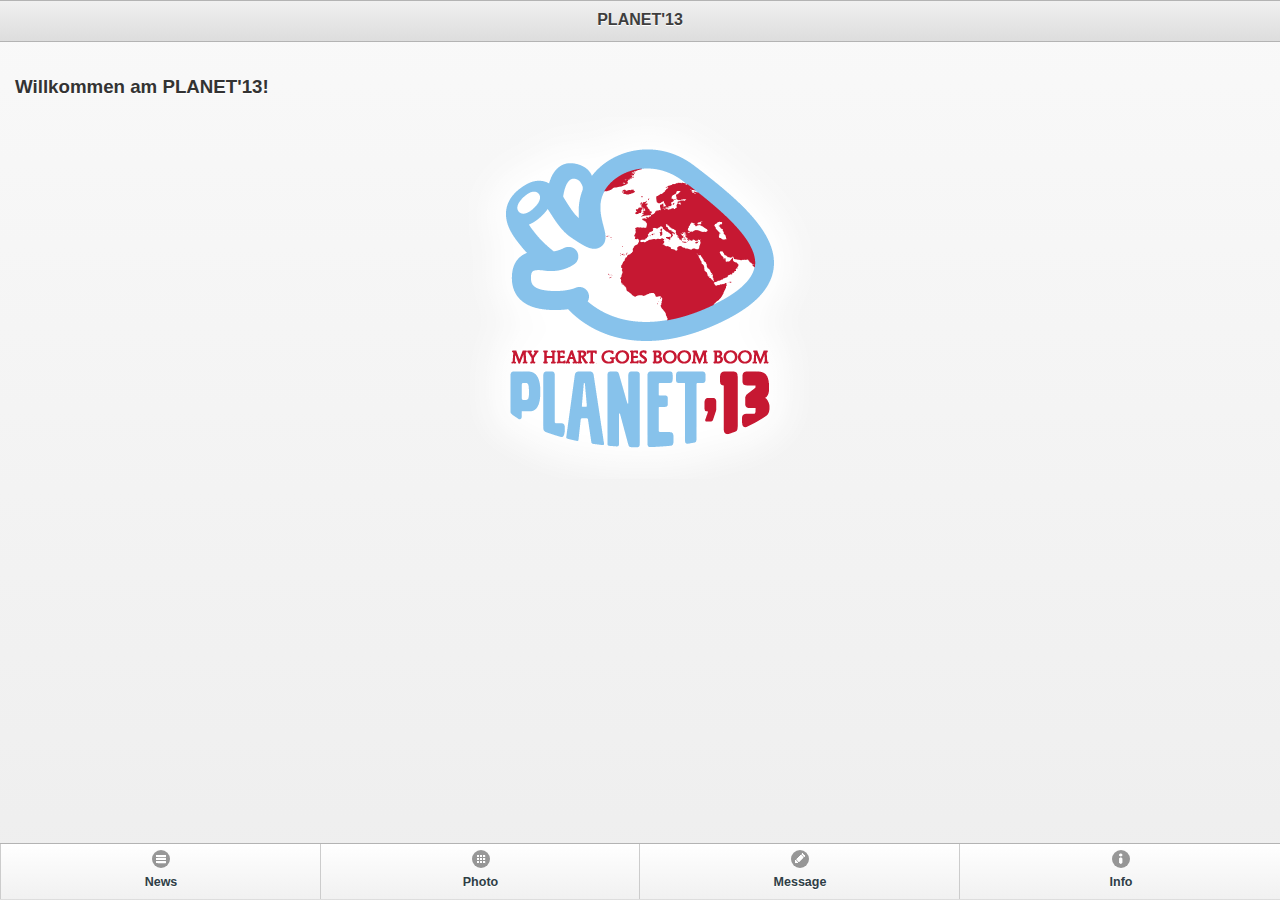
==== commit b28630f8: "div" ====
--- a/www/index.html
+++ b/www/index.html
@@ -16,6 +16,7 @@
         <script type="text/javascript" src="js/feed.js"></script>
         <script type="text/javascript" src="js/photo.js"></script>
         <script type="text/javascript" src="js/tweet.js"></script>
+        <script type="text/javascript" src="js/start.js"></script>
         
     	<title>PLANET'13</title>
     </head>
@@ -28,7 +29,13 @@
                 <h2>PLANET'13</h2>
             </div>
             <div data-role="content">
-            	<h3>Willkommen in der PLANET'13 App!</h3>
+
+            	<h3>Willkommen am PLANET'13!</h3>
+
+            	<div align="center">
+            	<img id="hintergrund" src="img/hintergrund.png" width="342" heigth="362">
+            	</div>
+
             </div>
             
         	<div data-role="footer" data-position="fixed">
@@ -107,7 +114,7 @@
             </div>
             <div data-role="content" data-theme="a">
             
-            	Hier kannst du dein Foto vom PLANET'13 hochladen!<br/>
+            	Hier kannst du dein Foto vom PLANET'13 hochladen!<br/></br>
             	You can upload your photo from PLANET'13 here!
             
 				<input type="text" name="name" id="name" placeholder="dein Name | your name" value="">
@@ -128,7 +135,7 @@
 
     			<label for="ok">
     				Das Foto darf zum Zwecke der internen und externen Öffentlichkeitsarbeit der Pfadfinder und Pfadfinderinnen verwendet werden.<br/>
-					I agree that the photo may be used to promote Guiding/Scouting in the internal and external media.
+					</br>I agree that the photo may be used to promote Guiding/Scouting in the internal and external media.
     			</label>
     			<select name="ok" id="ok" data-role="slider" data-mini="true">
     				<option value="no">O</option>
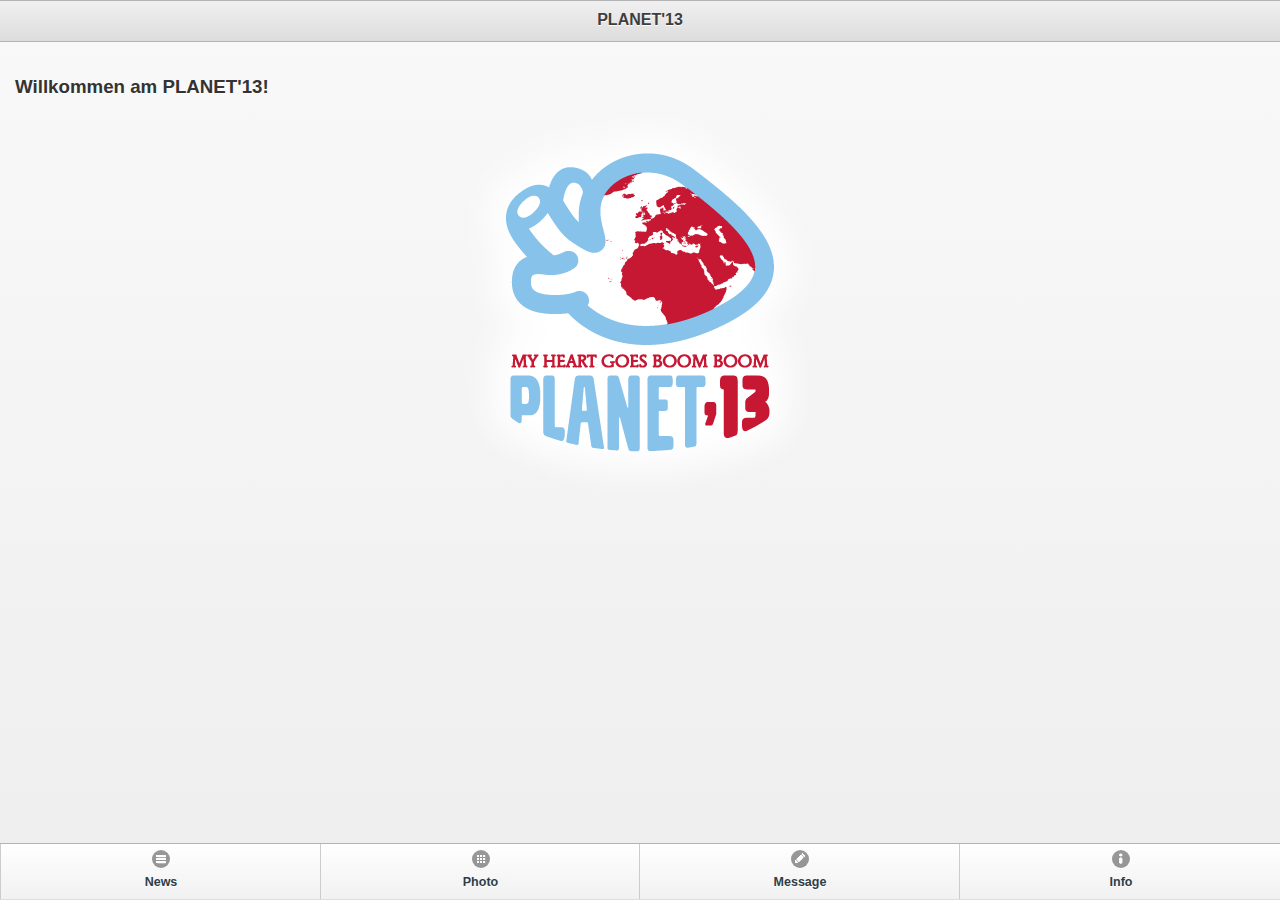
==== commit 9796b2fb: "div" ====
--- a/www/index.html
+++ b/www/index.html
@@ -33,7 +33,7 @@
             	<h3>Willkommen am PLANET'13!</h3>
 
             	<div align="center">
-            	<img id="hintergrund" src="img/hintergrund.png" width="342" heigth="362">
+            	<img id="hintergrund" src="img/hintergrund.png" width="342" heigth="382">
             	</div>
 
             </div>
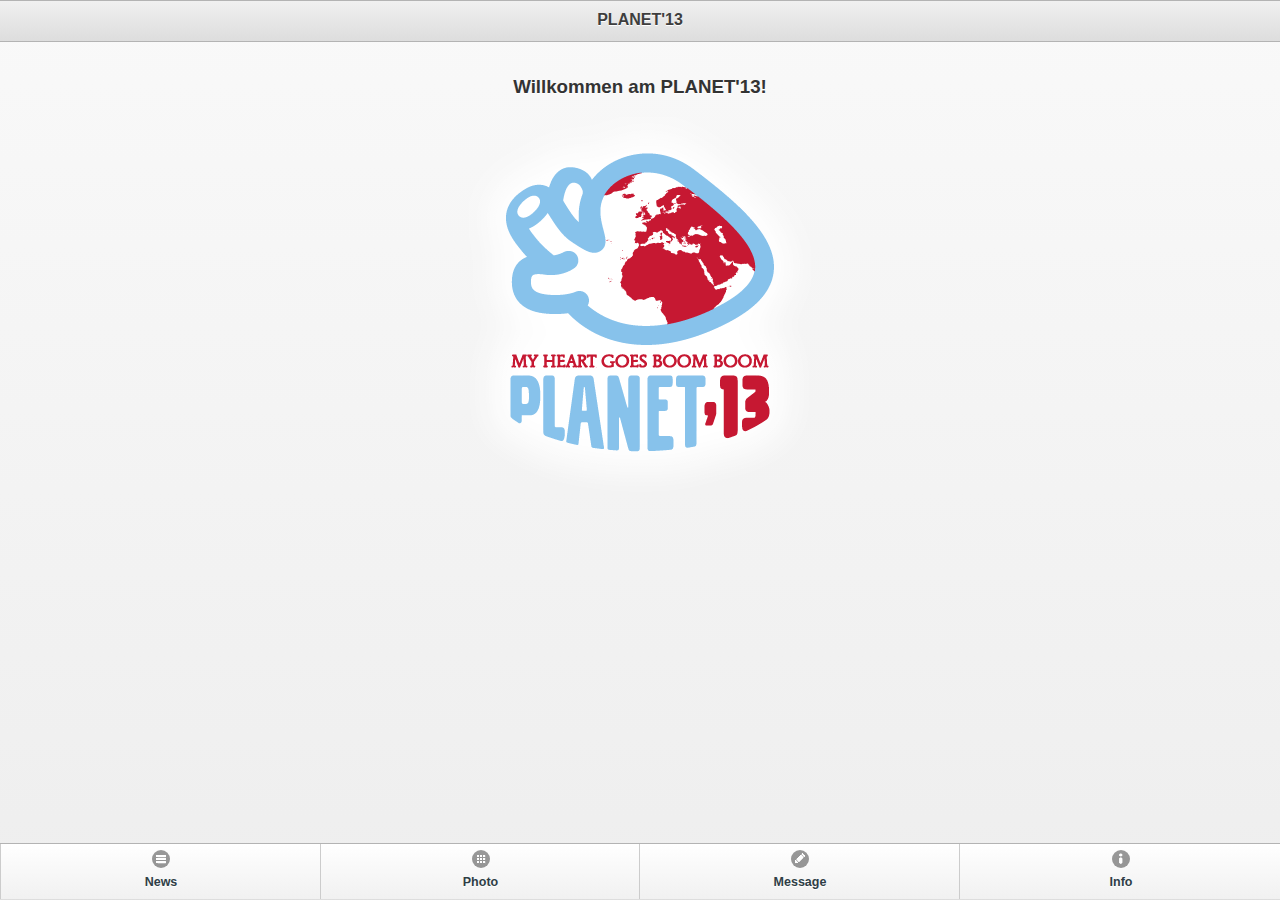
==== commit 8e5ede19: "div" ====
--- a/www/index.html
+++ b/www/index.html
@@ -30,10 +30,9 @@
             </div>
             <div data-role="content">
 
-            	<h3>Willkommen am PLANET'13!</h3>
-
             	<div align="center">
-            	<img id="hintergrund" src="img/hintergrund.png" width="342" heigth="382">
+            		<h3>Willkommen am PLANET'13!</h3>
+            		<img id="hintergrund" src="img/hintergrund.png" width="342" heigth="382">
             	</div>
 
             </div>
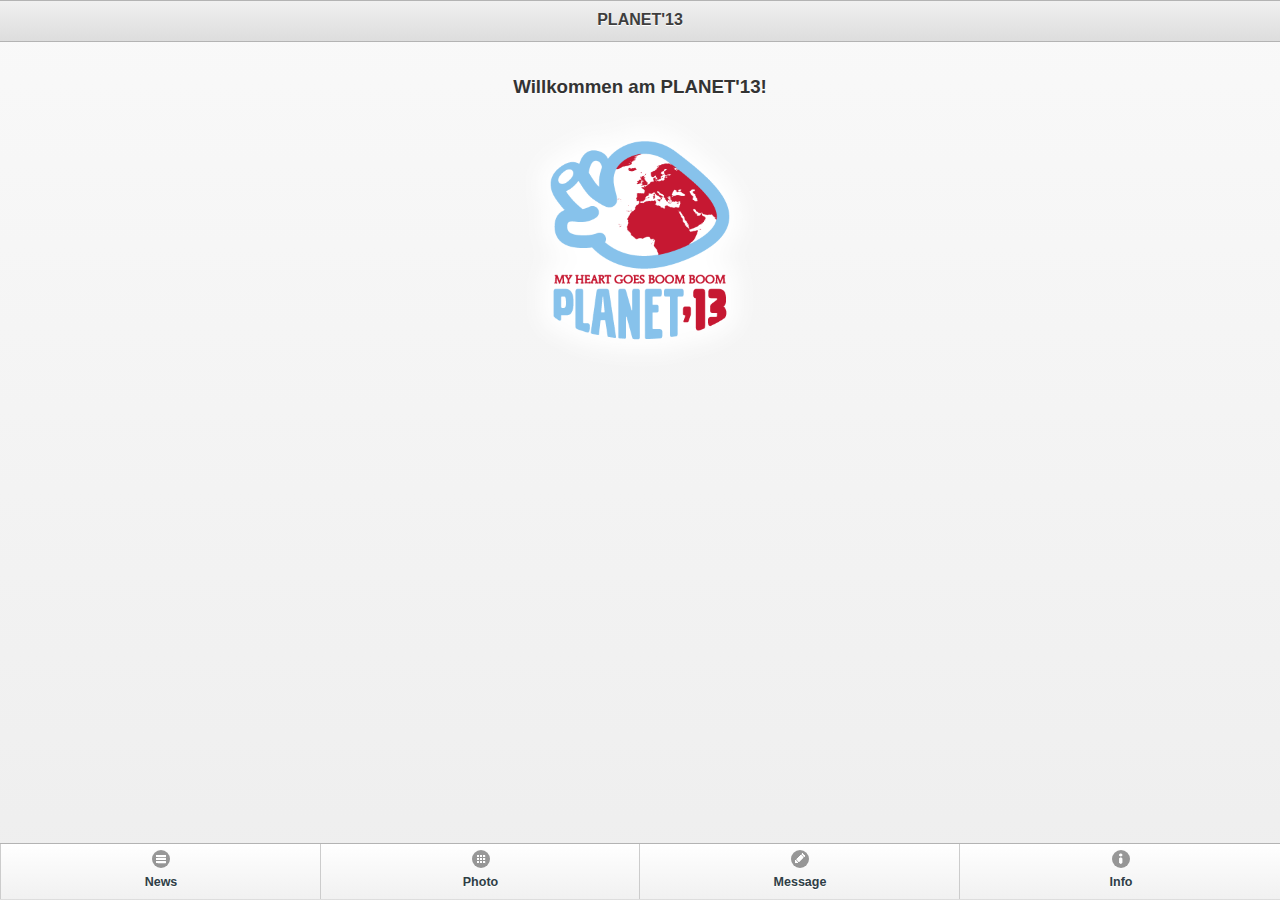
==== commit 5a371d97: "index logo size" ====
--- a/www/index.html
+++ b/www/index.html
@@ -32,7 +32,7 @@
 
             	<div align="center">
             		<h3>Willkommen am PLANET'13!</h3>
-            		<img id="hintergrund" src="img/hintergrund.png" width="342" heigth="382">
+            		<img id="hintergrund" src="img/hintergrund.png" width="228" heigth="255">
             	</div>
 
             </div>
